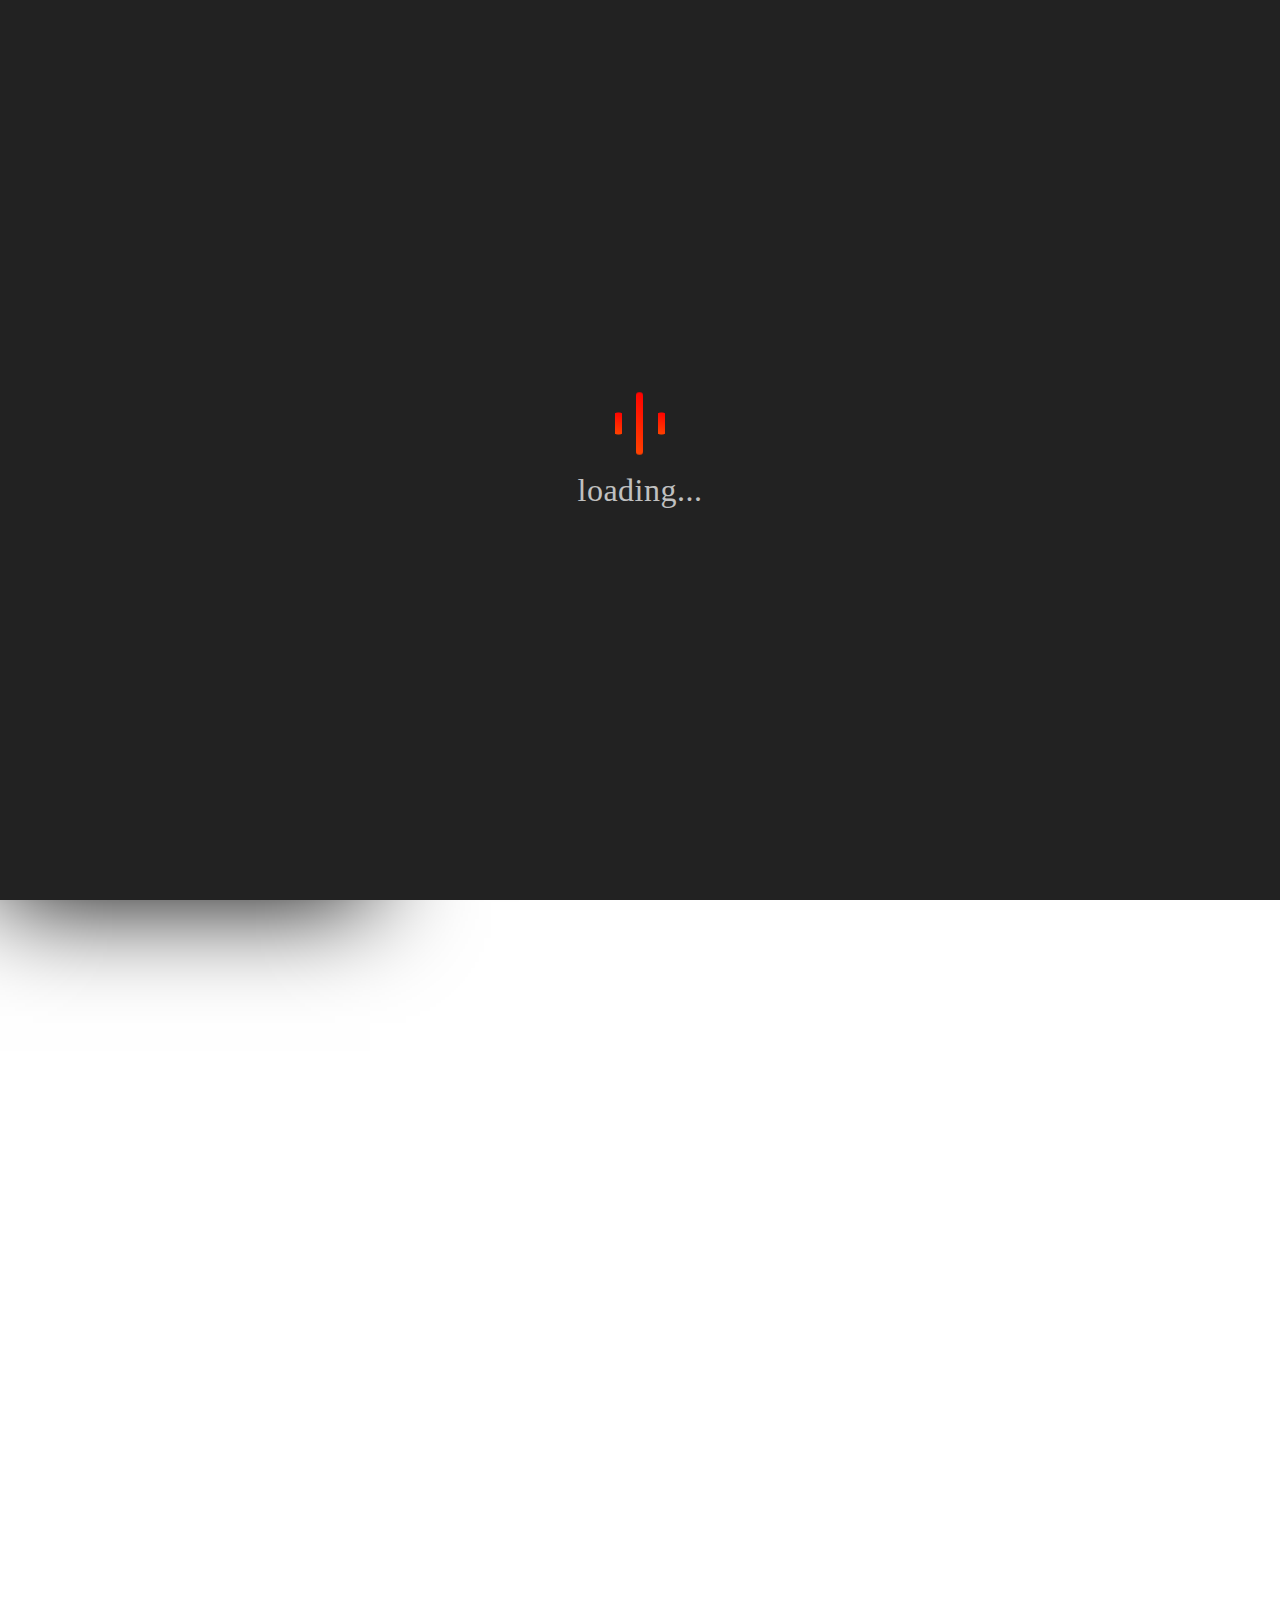
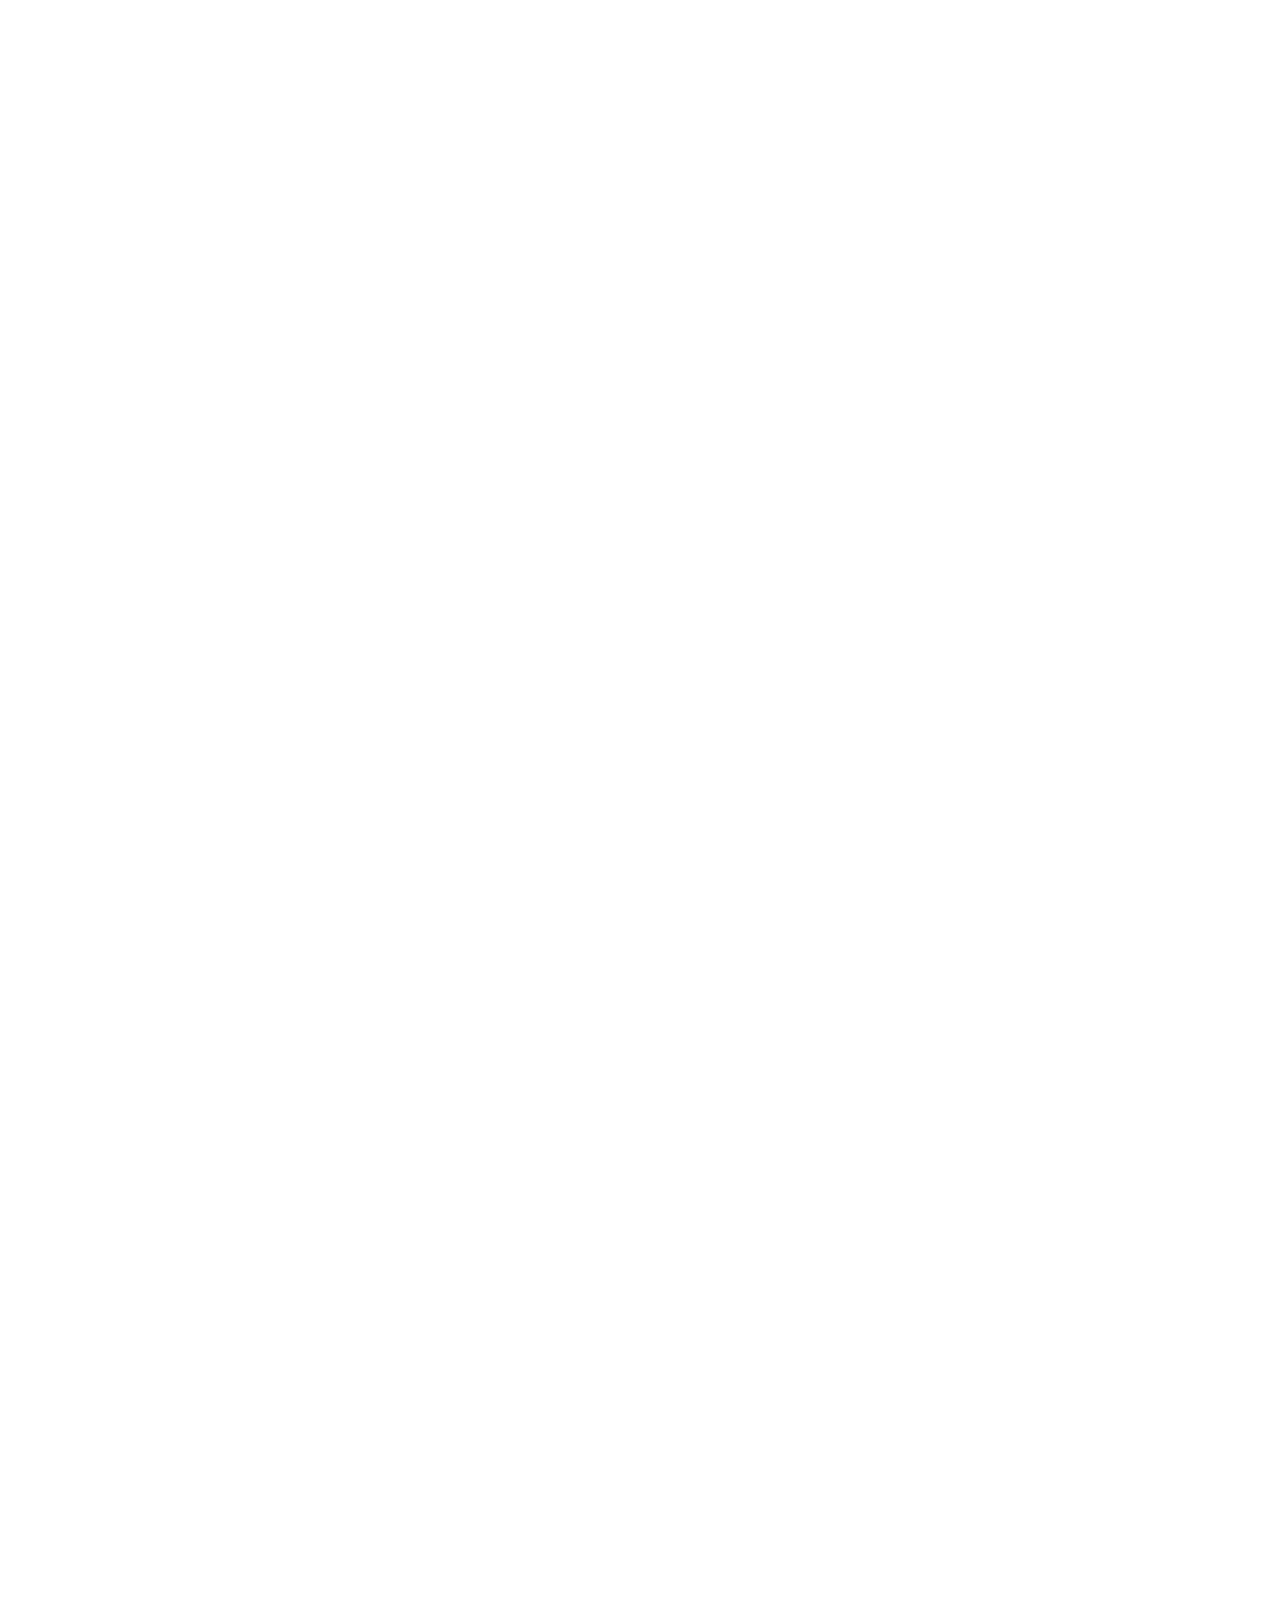
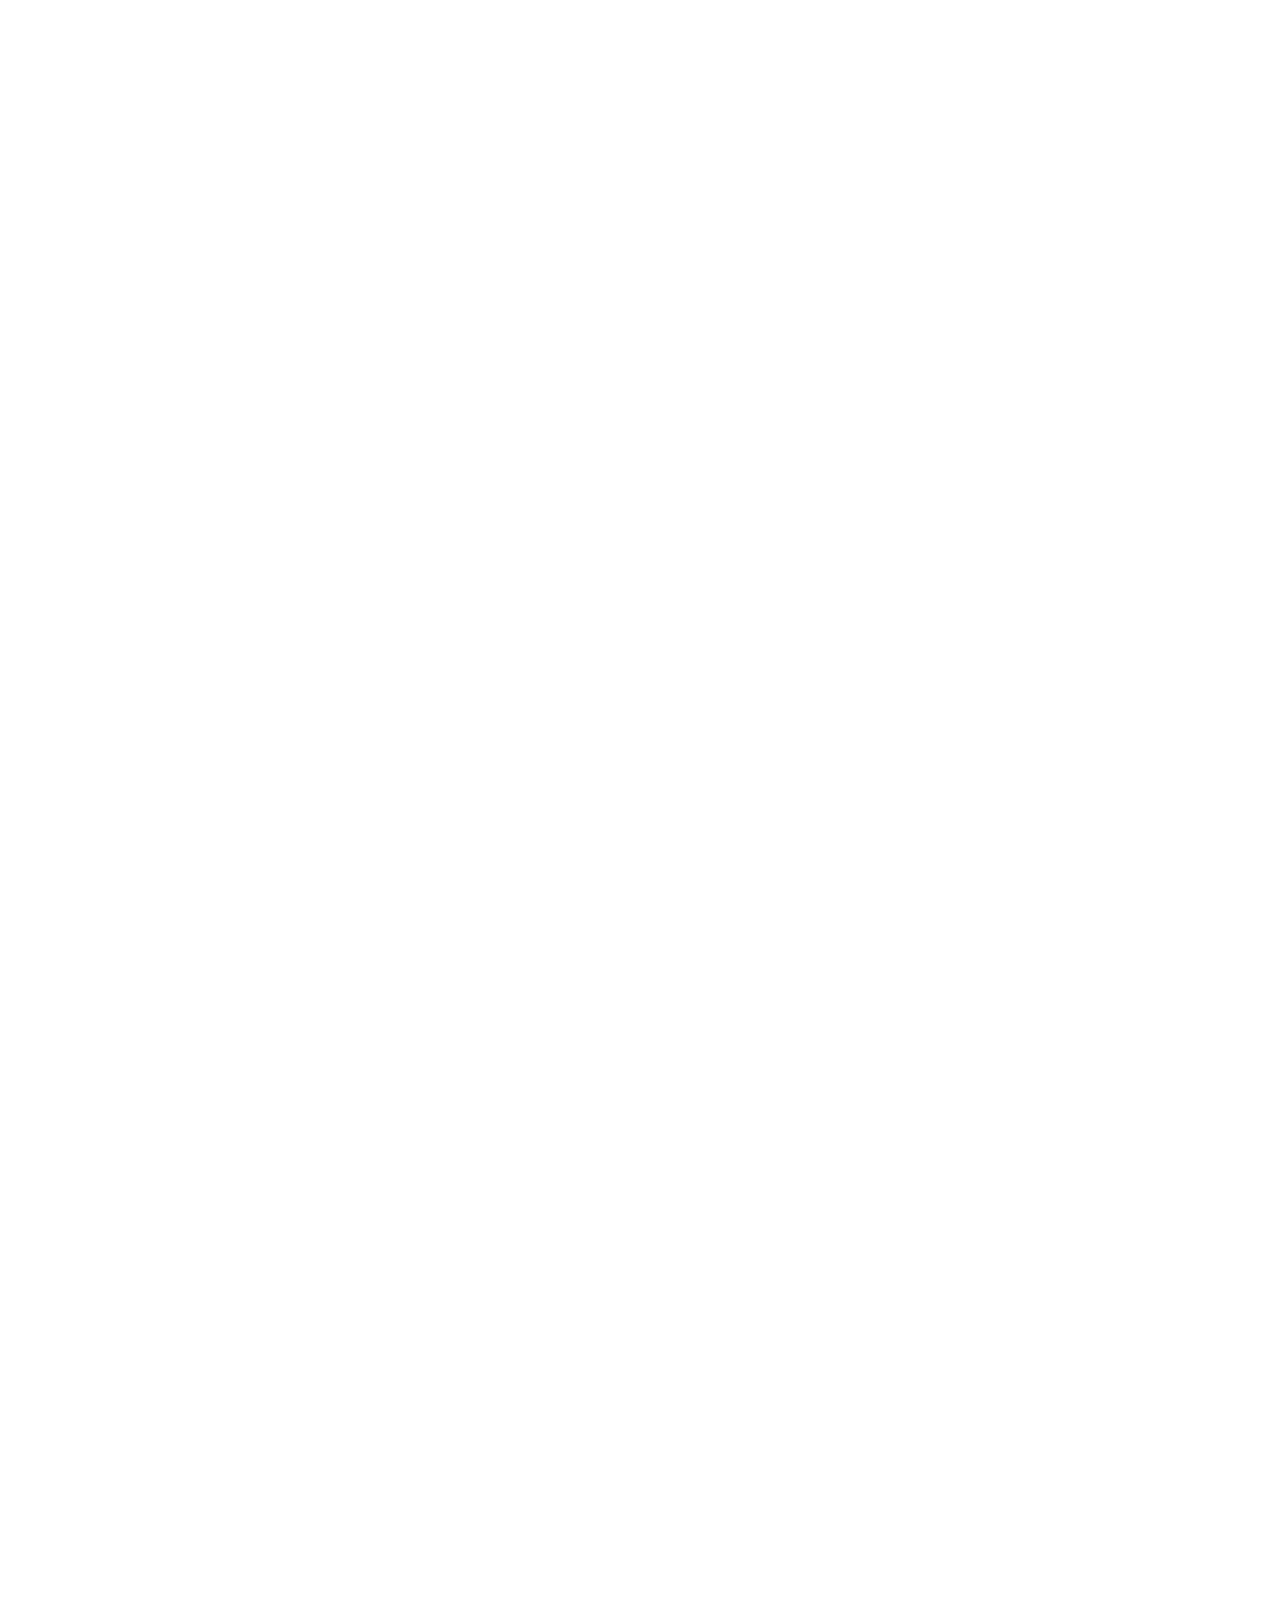
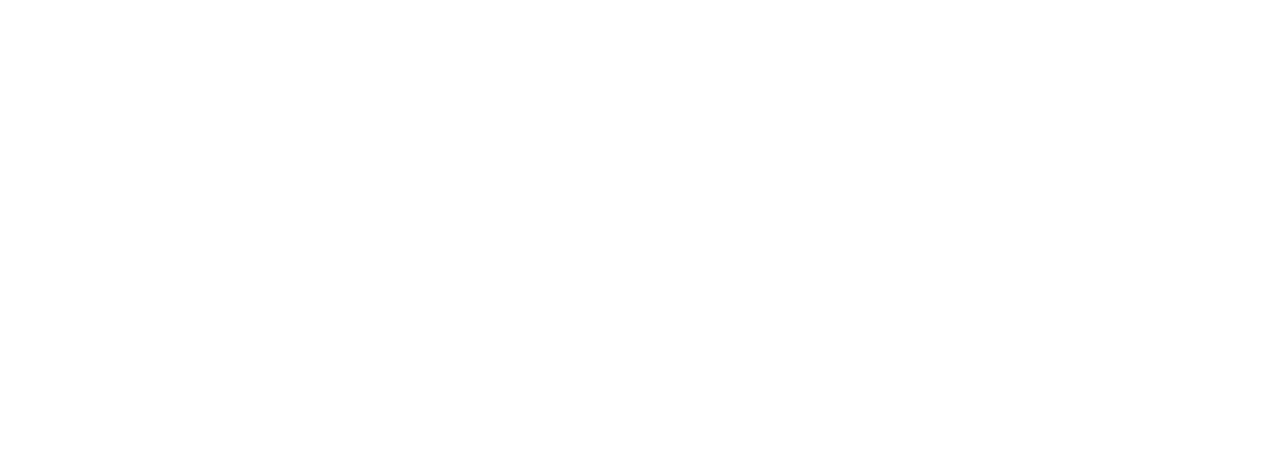
==== index.html @ d03c6b25 "Add files via upload" ====
<html xmlns="http://www.w3.org/1999/xhtml" lang="en">

<head>
	<meta http-equiv="Content-Type" content="text/html; charset=utf-8" />
	<meta />
	<meta />
	<title>Orpaa Lubem Portfolio </title>

	<style type="text/css">
	<!--

body {
	margin: 0;  padding: 0;  margin-bottom: 15px;  margin-top: 8px;
	background: #77b;
}
body, td {
	font: 14px "Trebuchet MS", Verdana, Arial, Helvetica, sans-serif;
	}

#subTitle {
	background: #000;  color: #fff;  padding: 4px;  font-weight: bold; 
	}

#siteNavigation a, #siteNavigation .current {
	font-weight: bold;  color: #448;
	}
#siteNavigation a:link    { text-decoration: none; }
#siteNavigation a:visited { text-decoration: none; }

#siteNavigation .current { background-color: #ccd; }

#siteNavigation a:hover   { text-decoration: none;  background-color: #fff;  color: #000; }
#siteNavigation a:active  { text-decoration: none;  background-color: #ccc; }


a:link    { text-decoration: underline;  color: #00f; }
a:visited { text-decoration: underline;  color: #000; }
a:hover   { text-decoration: underline;  color: #c00; }
a:active  { text-decoration: underline; }

#pageContent {
	clear: both;
	border-bottom: 6px solid #000;
	padding: 10px;  padding-top: 20px;
	line-height: 1.65em;
	background-image: url(backblue.gif);
	background-repeat: no-repeat;
	background-position: top right;
	}

#pageContent, #siteNavigation {
	background-color: #ccd;
	}


.imgLeft  { float: left;   margin-right: 10px;  margin-bottom: 10px; }
.imgRight { float: right;  margin-left: 10px;   margin-bottom: 10px; }

hr { height: 1px;  color: #000;  background-color: #000;  margin-bottom: 15px; }

h1 { margin: 0;  font-weight: bold;  font-size: 2em; }
h2 { margin: 0;  font-weight: bold;  font-size: 1.6em; }
h3 { margin: 0;  font-weight: bold;  font-size: 1.3em; }
h4 { margin: 0;  font-weight: bold;  font-size: 1.18em; }

.blak { background-color: #000; }
.hide { display: none; }
.tableWidth { min-width: 400px; }

.tblRegular       { border-collapse: collapse; }
.tblRegular td    { padding: 6px;  background-image: url(fade.gif);  border: 2px solid #99c; }
.tblHeaderColor, .tblHeaderColor td { background: #99c; }
.tblNoBorder td   { border: 0; }


// -->
</style>

</head>

<table width="76%" border="0" align="center" cellspacing="0" cellpadding="3" class="tableWidth">
	<tr>
	<td id="subTitle">          Orpaa Lubem Portfolio        </td>
	</tr>
</table>
<table width="76%" border="0" align="center" cellspacing="0" cellpadding="0" class="tableWidth">
<tr class="blak">
<td>
	<table width="100%" border="0" align="center" cellspacing="1" cellpadding="0">
	<tr>
	<td colspan="6"> 
		<table width="100%" border="0" align="center" cellspacing="0" cellpadding="10">
		<tr> 
		<td id="pageContent"> 
<!-- ==================== End prologue ==================== -->

	<meta>
	<TITLE>Orpaa Lubem</TITLE>
</HEAD>
<BODY>
<H1 ALIGN=Center>Loading....</H1>
	<TABLE BORDER="0" WIDTH="100%" CELLSPACING="1" CELLPADDING="0">
		<TR>
			<TD BACKGROUND="fade.gif">
				&middot;
							
			</TD>
		</TR>
	</TABLE>
	<BR>
	<BR>
	<BR>
  	<H6 ALIGN="RIGHT">
	<I>Orpaa Lubem Portfolio</I>
	</H6>
	
	<meta HTTP-EQUIV="Refresh" CONTENT="0; URL=personalportfoliowebmysteryweb1.netlify.app/index.html">


<!-- ==================== Start epilogue ==================== -->
		</td>
		</tr>
		</table>
	</td>
	</tr>
	</table>
</td>
</tr>
</table>

<table width="76%" border="0" align="center" valign="bottom" cellspacing="0" cellpadding="0">
	<tr>
	<td id="footer"><small>&copy; 2021 orpaa Lubem </small></td>
	</tr>
</table>

</body>

</html>
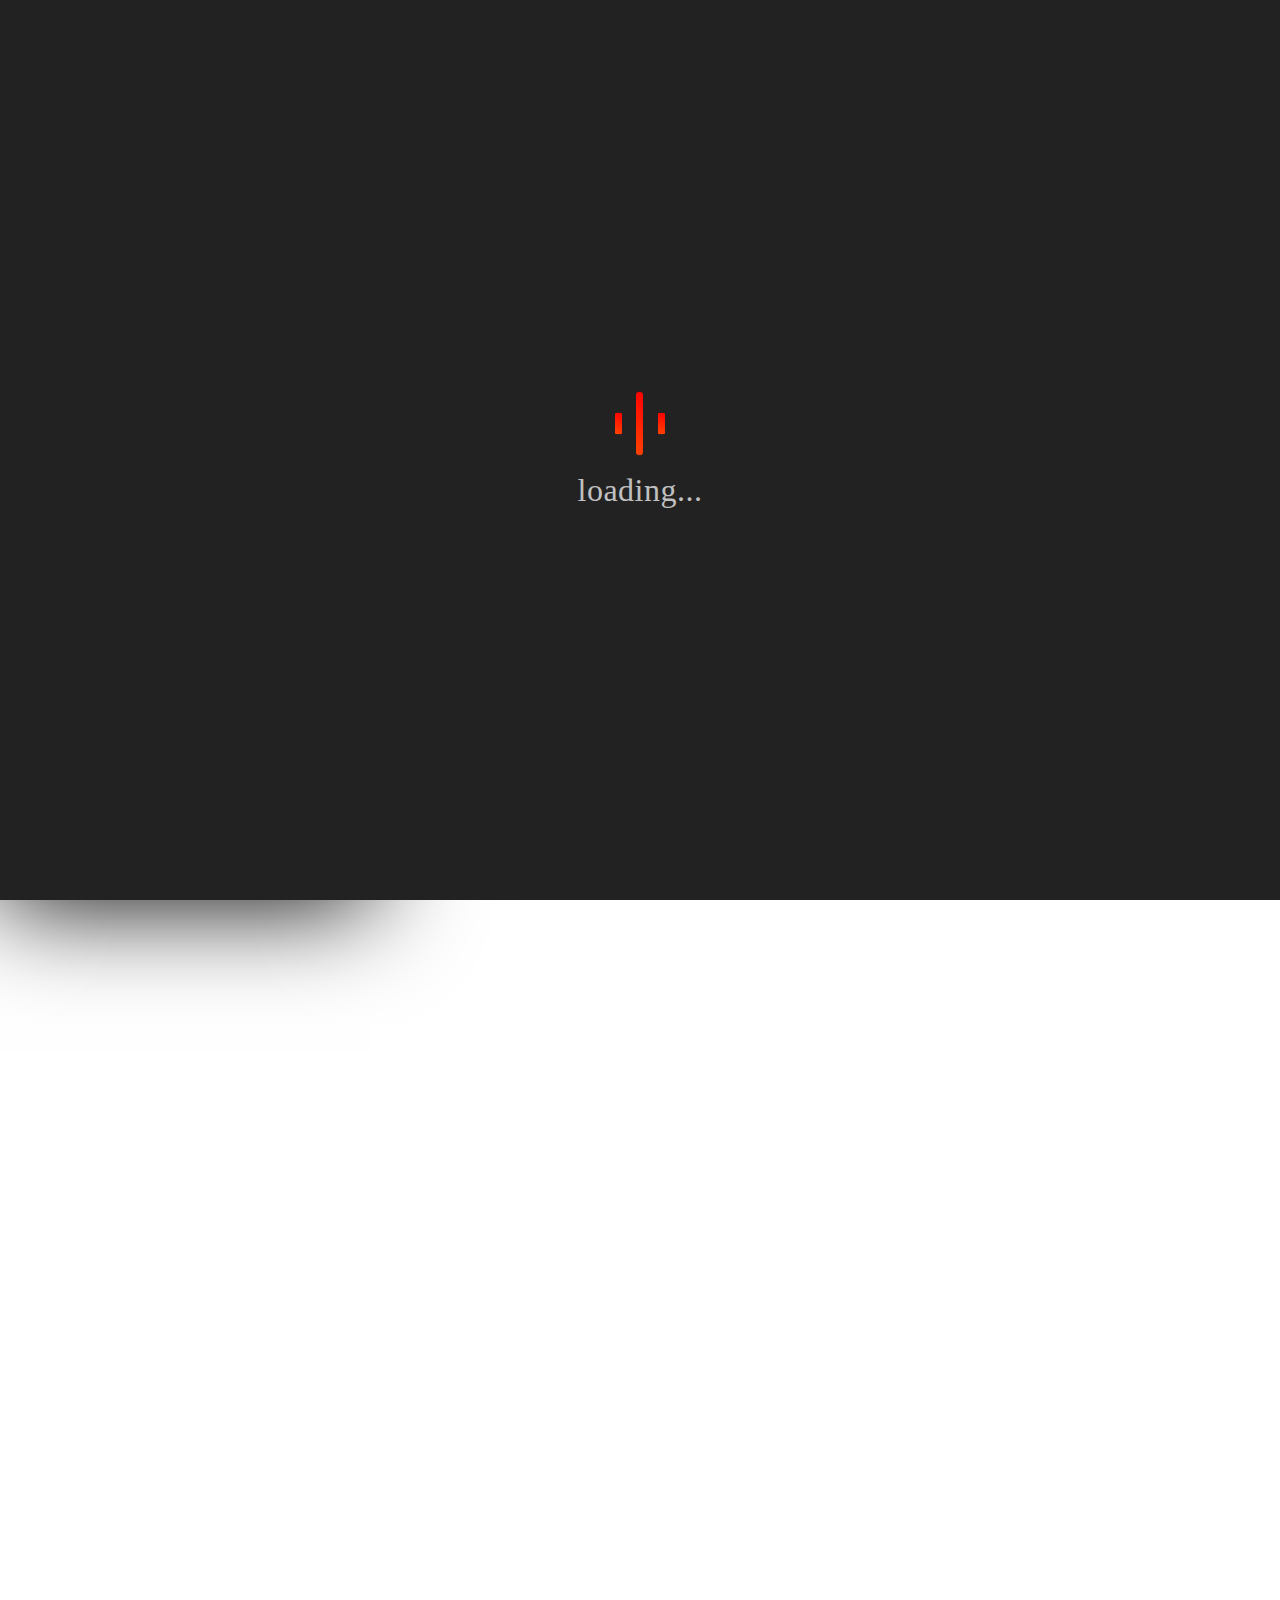
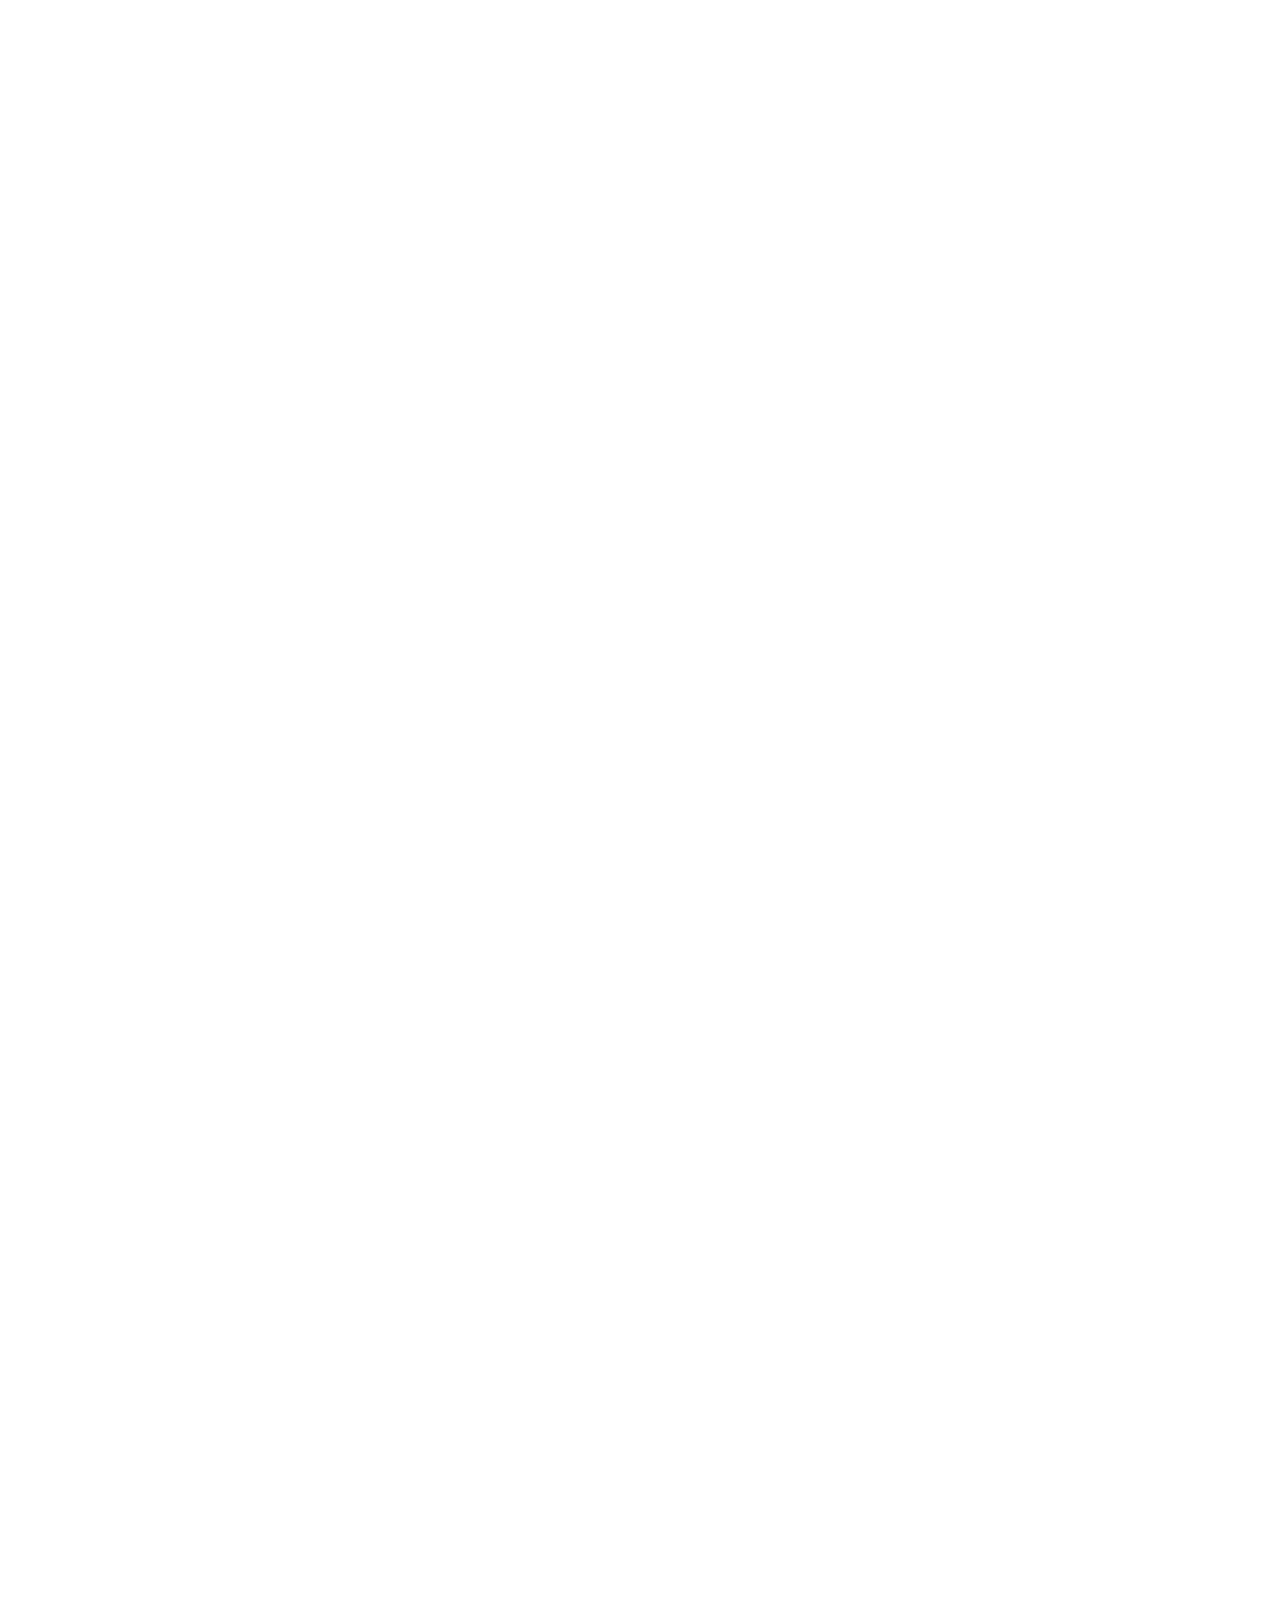
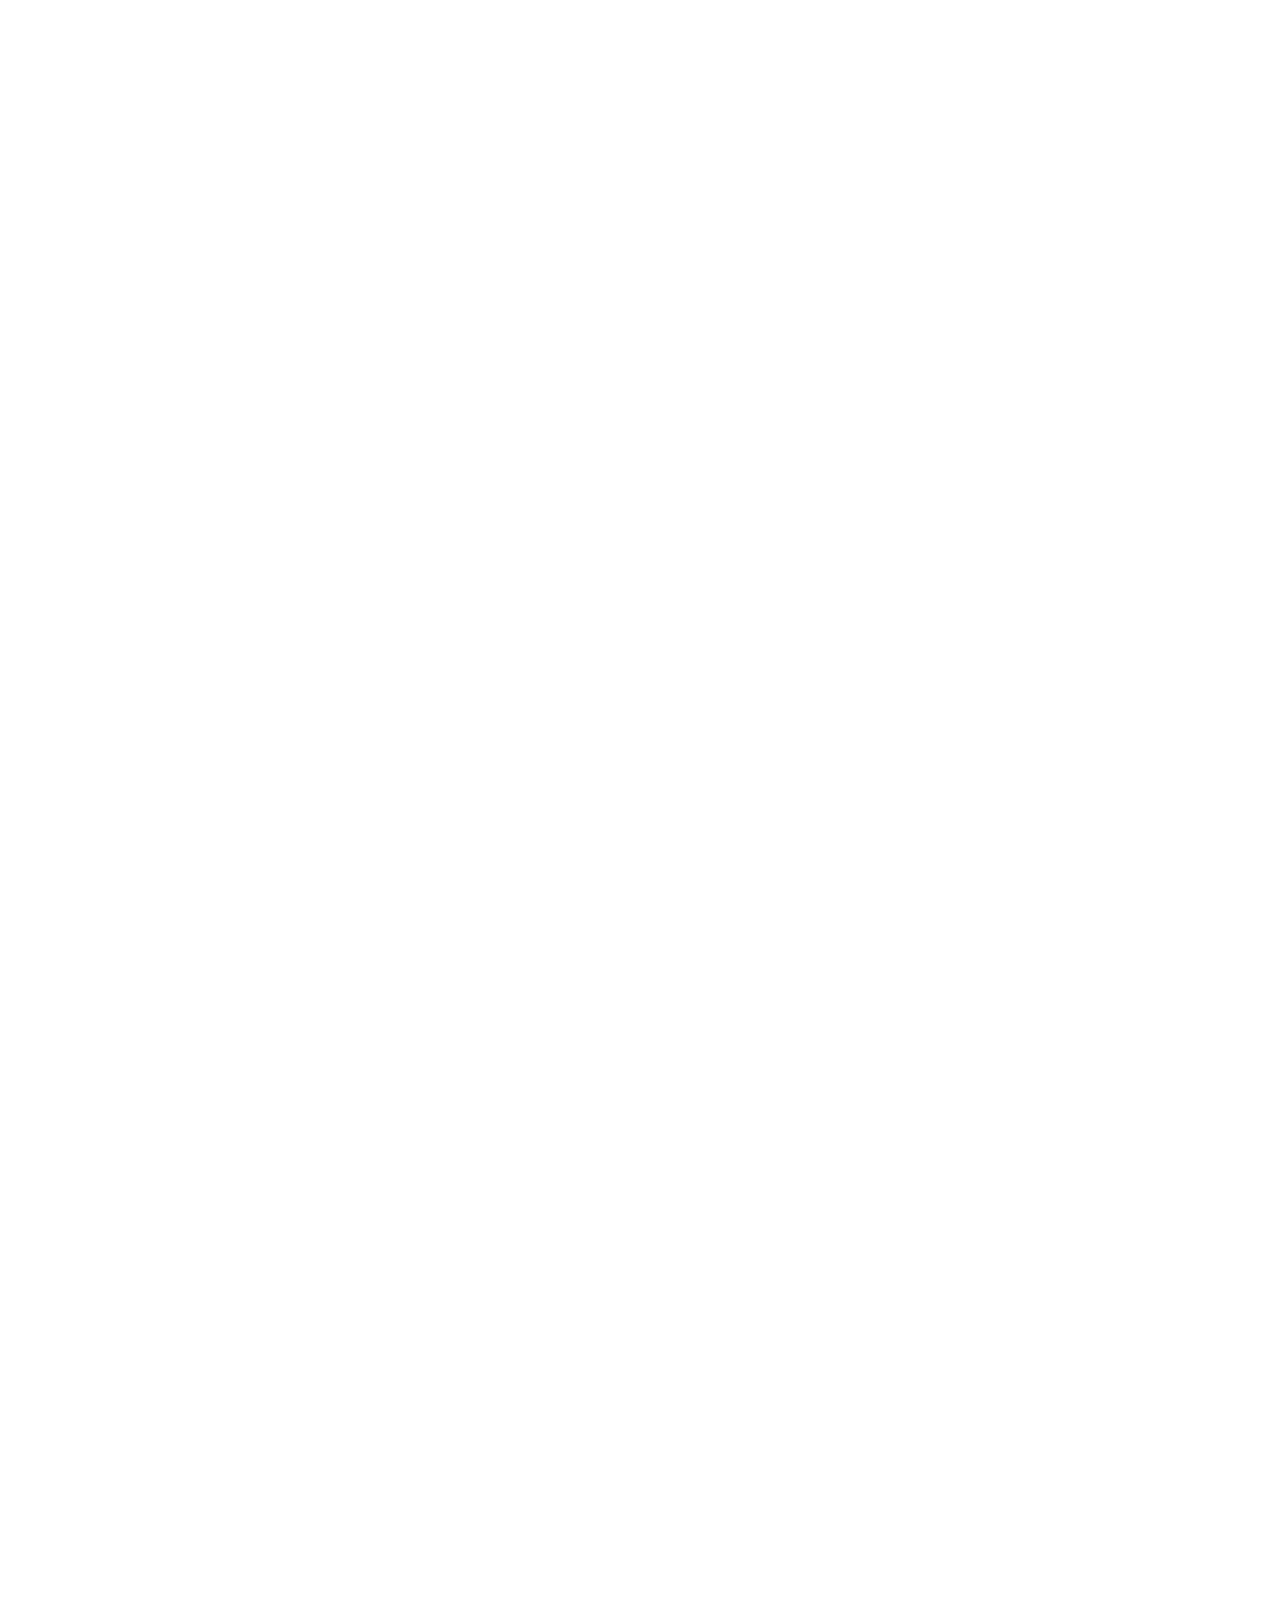
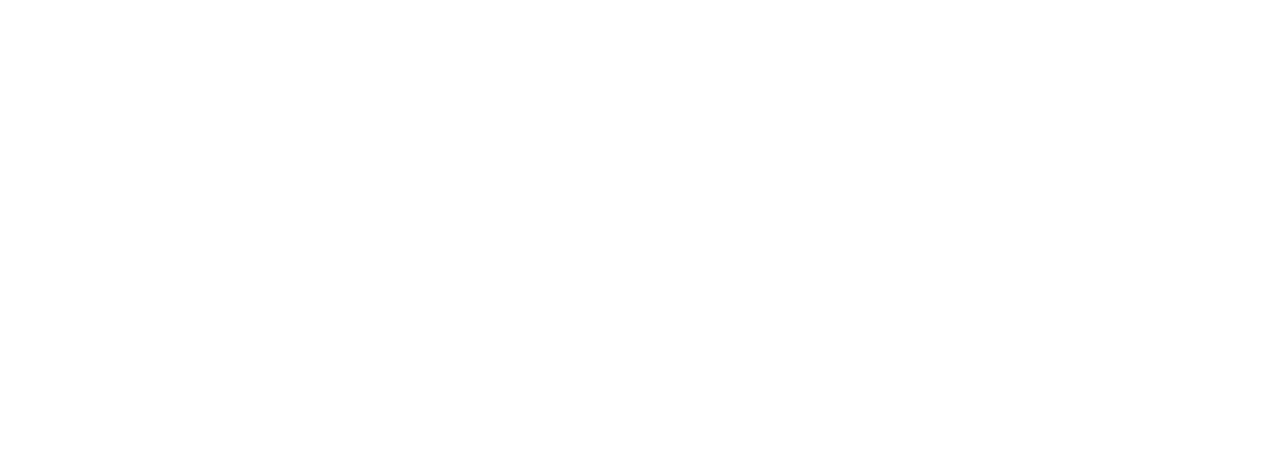
==== commit dc7e6710: "Add files via upload" ====
--- a/index.html
+++ b/index.html
@@ -80,7 +80,7 @@
 
 <table width="76%" border="0" align="center" cellspacing="0" cellpadding="3" class="tableWidth">
 	<tr>
-	<td id="subTitle">          Orpaa Lubem Portfolio        </td>
+	
 	</tr>
 </table>
 <table width="76%" border="0" align="center" cellspacing="0" cellpadding="0" class="tableWidth">
@@ -98,7 +98,7 @@
 	<TITLE>Orpaa Lubem</TITLE>
 </HEAD>
 <BODY>
-<H1 ALIGN=Center>Loading....</H1>
+<H1 ALIGN=Center>Orpaa Lubem Portfolio Pre-loading....</H1>
 	<TABLE BORDER="0" WIDTH="100%" CELLSPACING="1" CELLPADDING="0">
 		<TR>
 			<TD BACKGROUND="fade.gif">
@@ -111,7 +111,7 @@
 	<BR>
 	<BR>
   	<H6 ALIGN="RIGHT">
-	<I>Orpaa Lubem Portfolio</I>
+	
 	</H6>
 	
 	<meta HTTP-EQUIV="Refresh" CONTENT="0; URL=personalportfoliowebmysteryweb1.netlify.app/index.html">
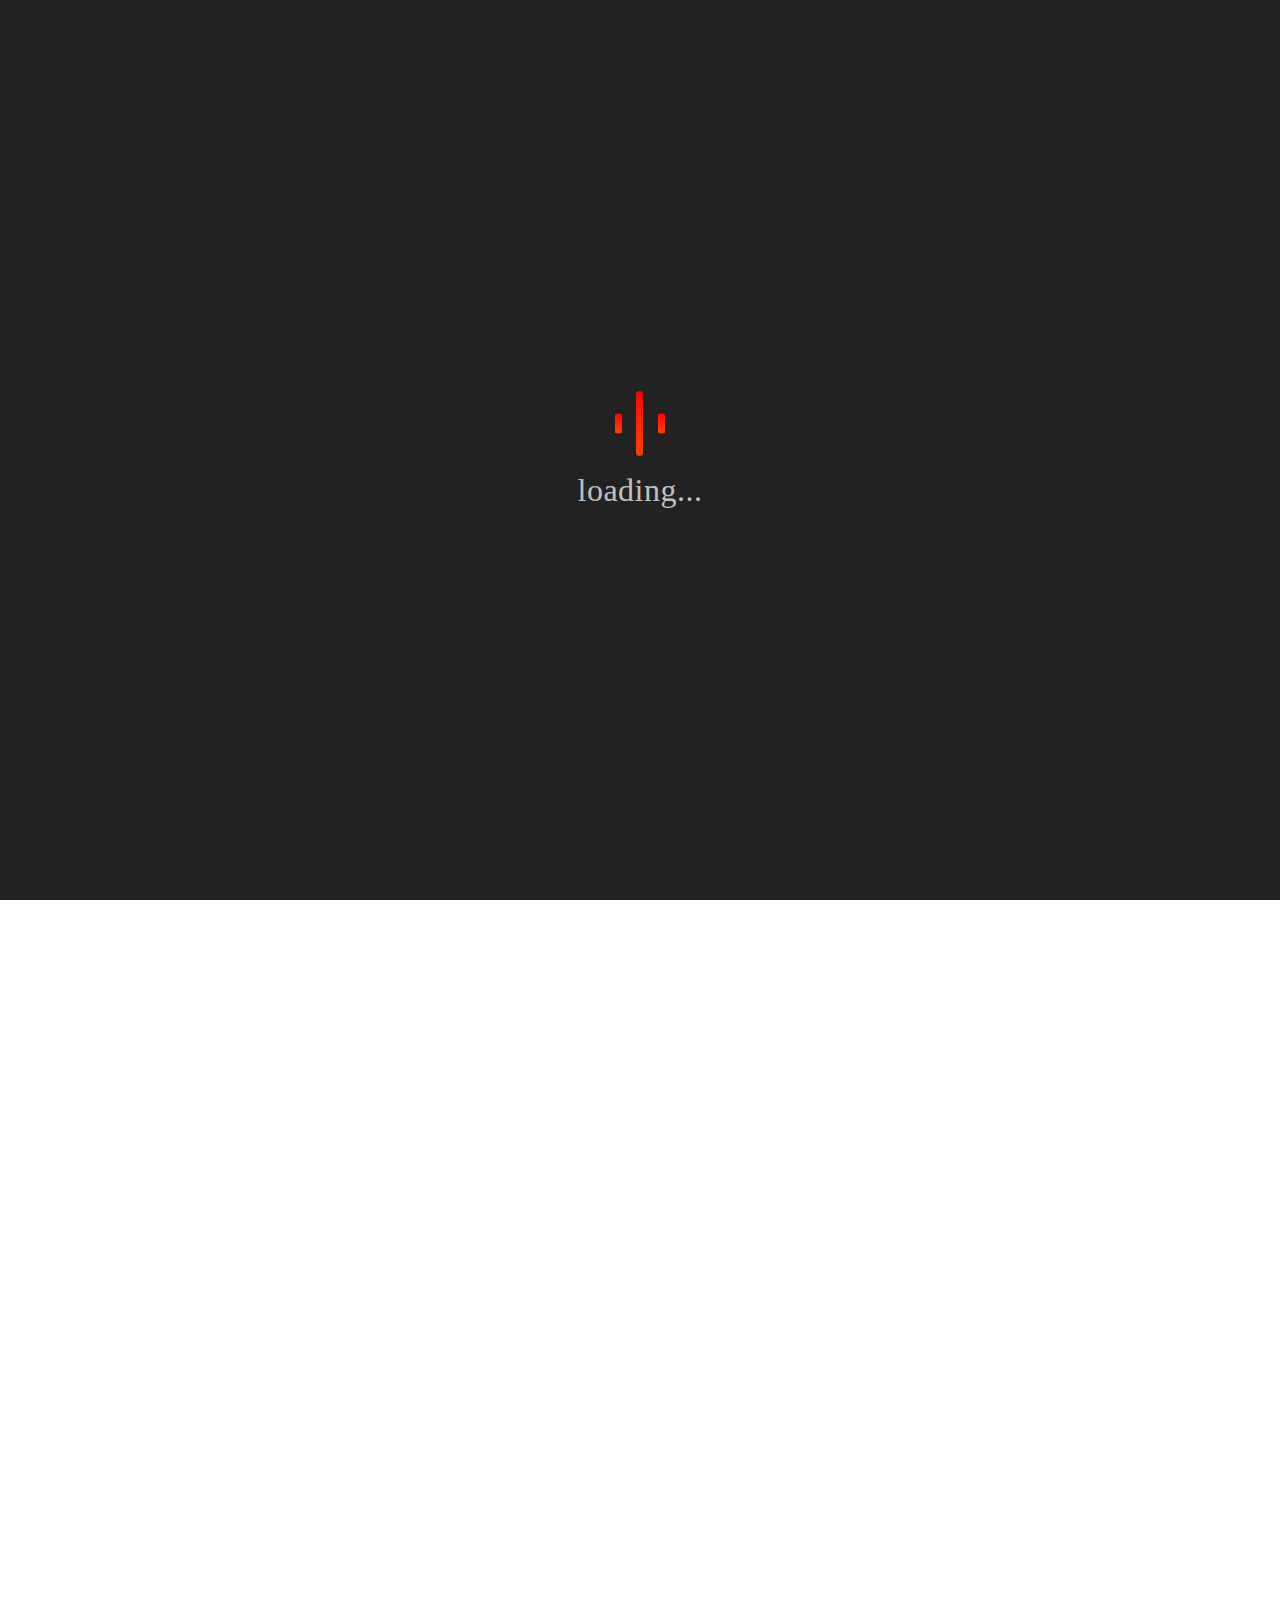
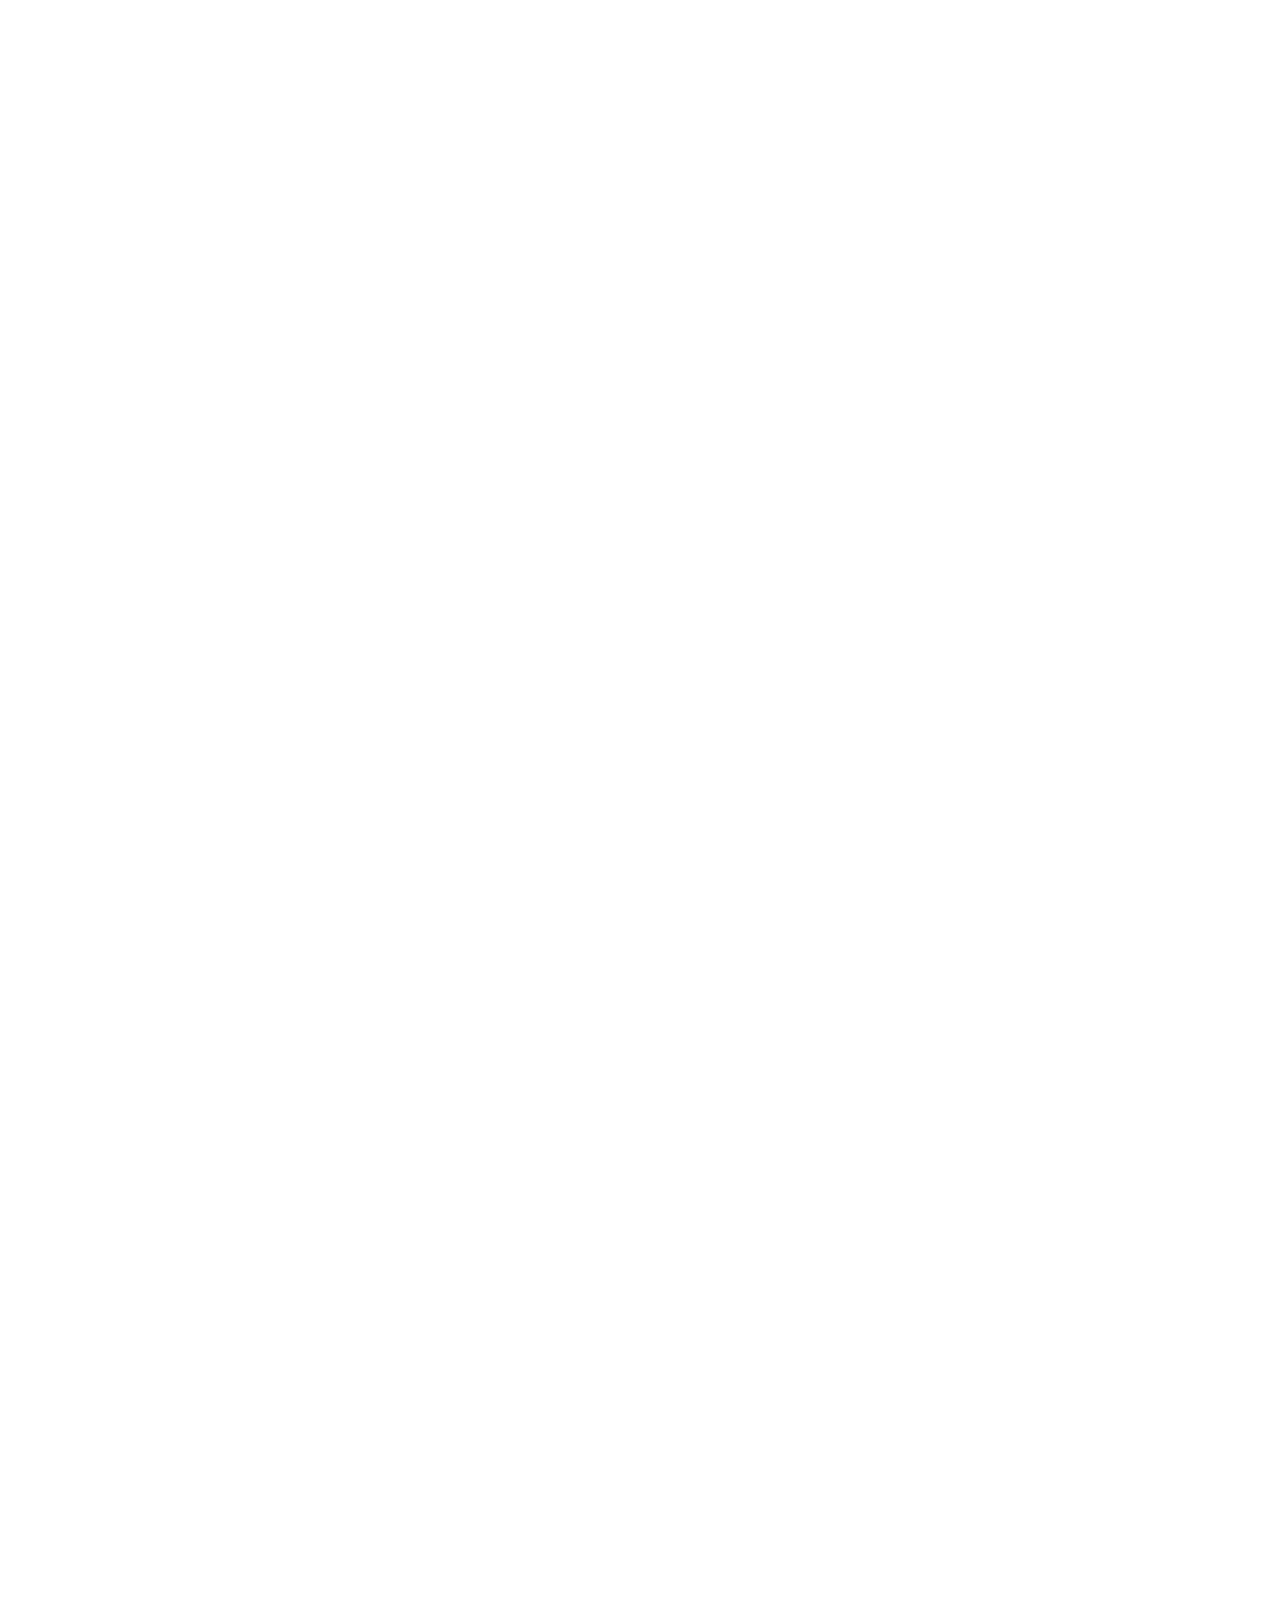
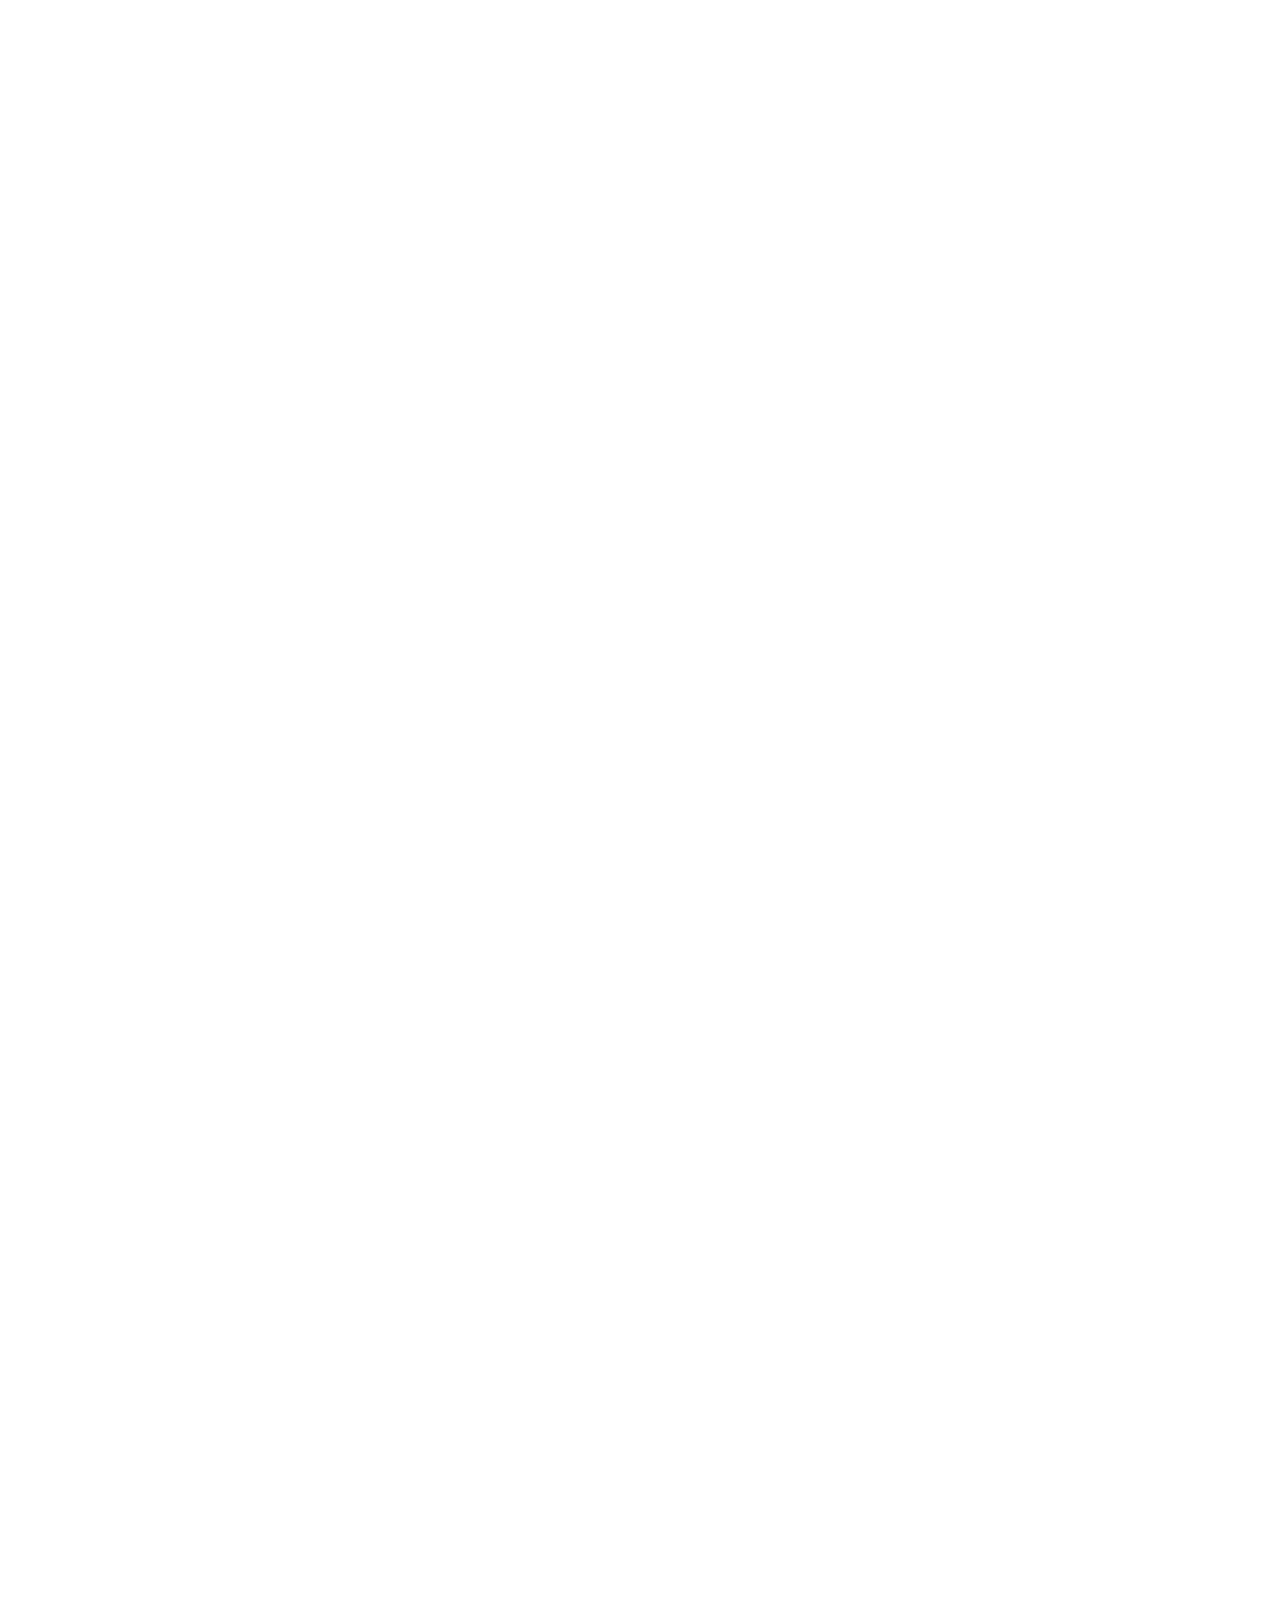
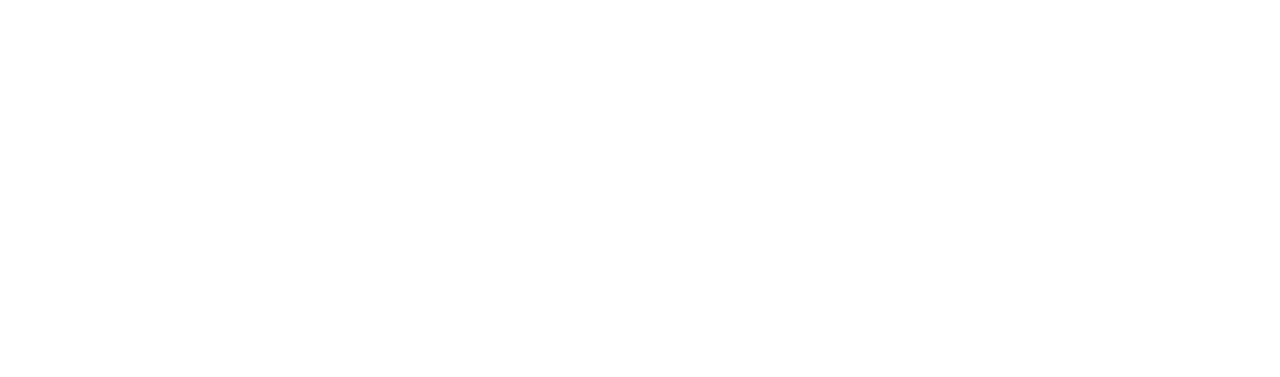
==== commit 0afb12a4: "cimmit" ====
--- a/index.html
+++ b/index.html
@@ -95,10 +95,10 @@
 <!-- ==================== End prologue ==================== -->
 
 	<meta>
-	<TITLE>Orpaa Lubem</TITLE>
+	
 </HEAD>
 <BODY>
-<H1 ALIGN=Center>Orpaa Lubem Portfolio Pre-loading....</H1>
+<H1 ALIGN=Center>Orpaa Lubem Portfolio Pre-loading...</H1>
 	<TABLE BORDER="0" WIDTH="100%" CELLSPACING="1" CELLPADDING="0">
 		<TR>
 			<TD BACKGROUND="fade.gif">
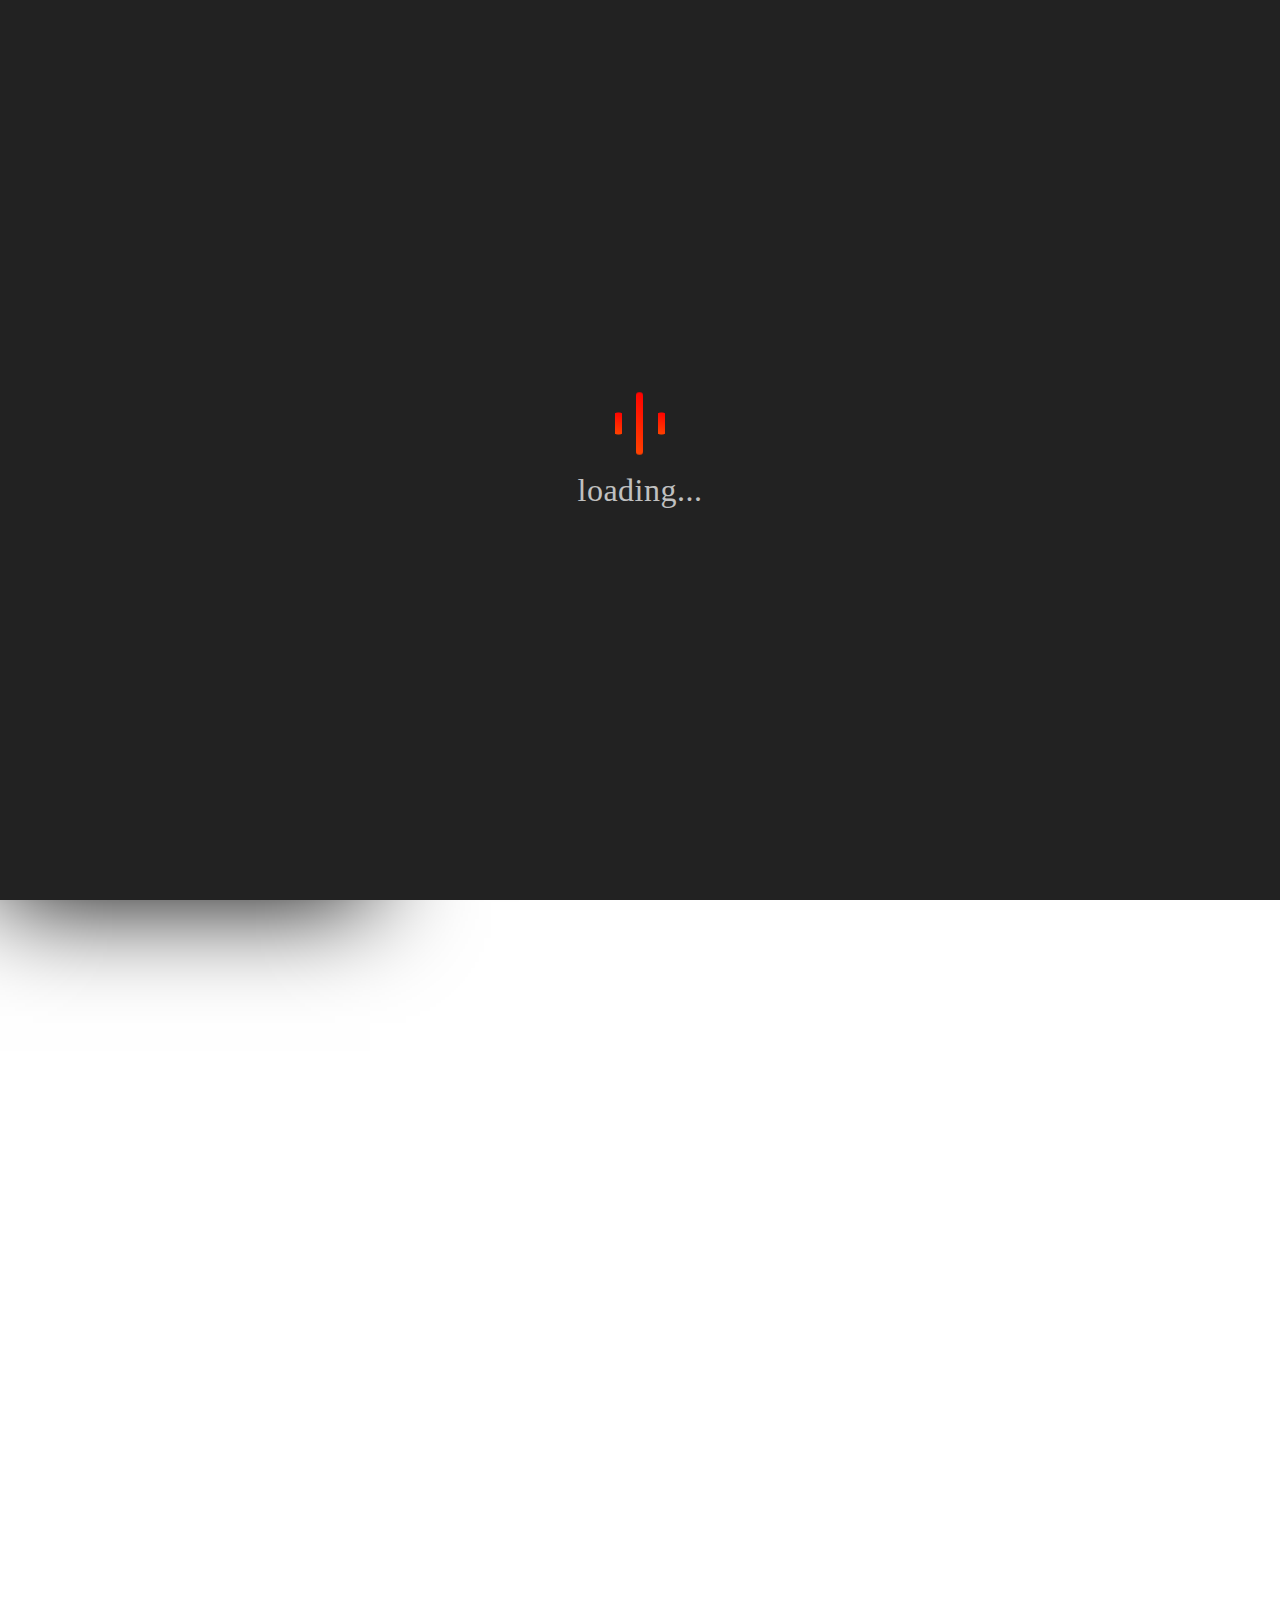
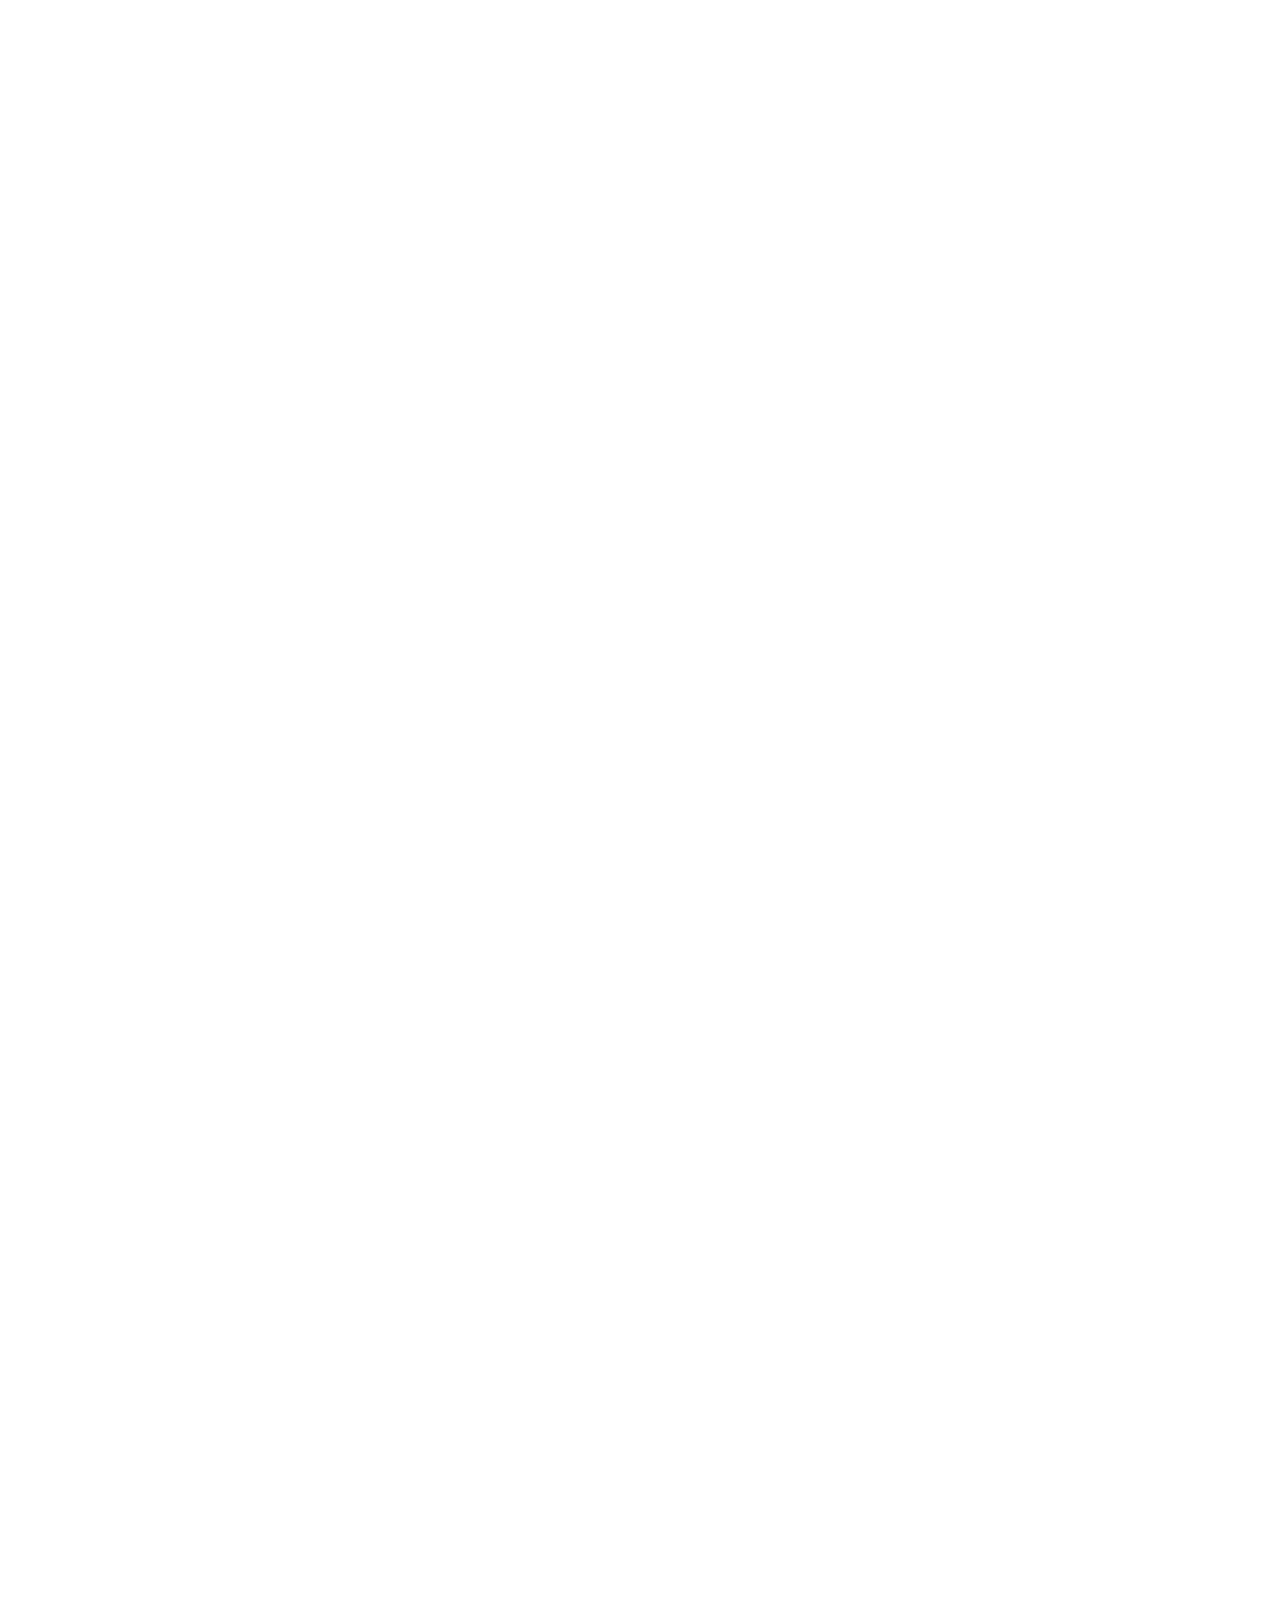
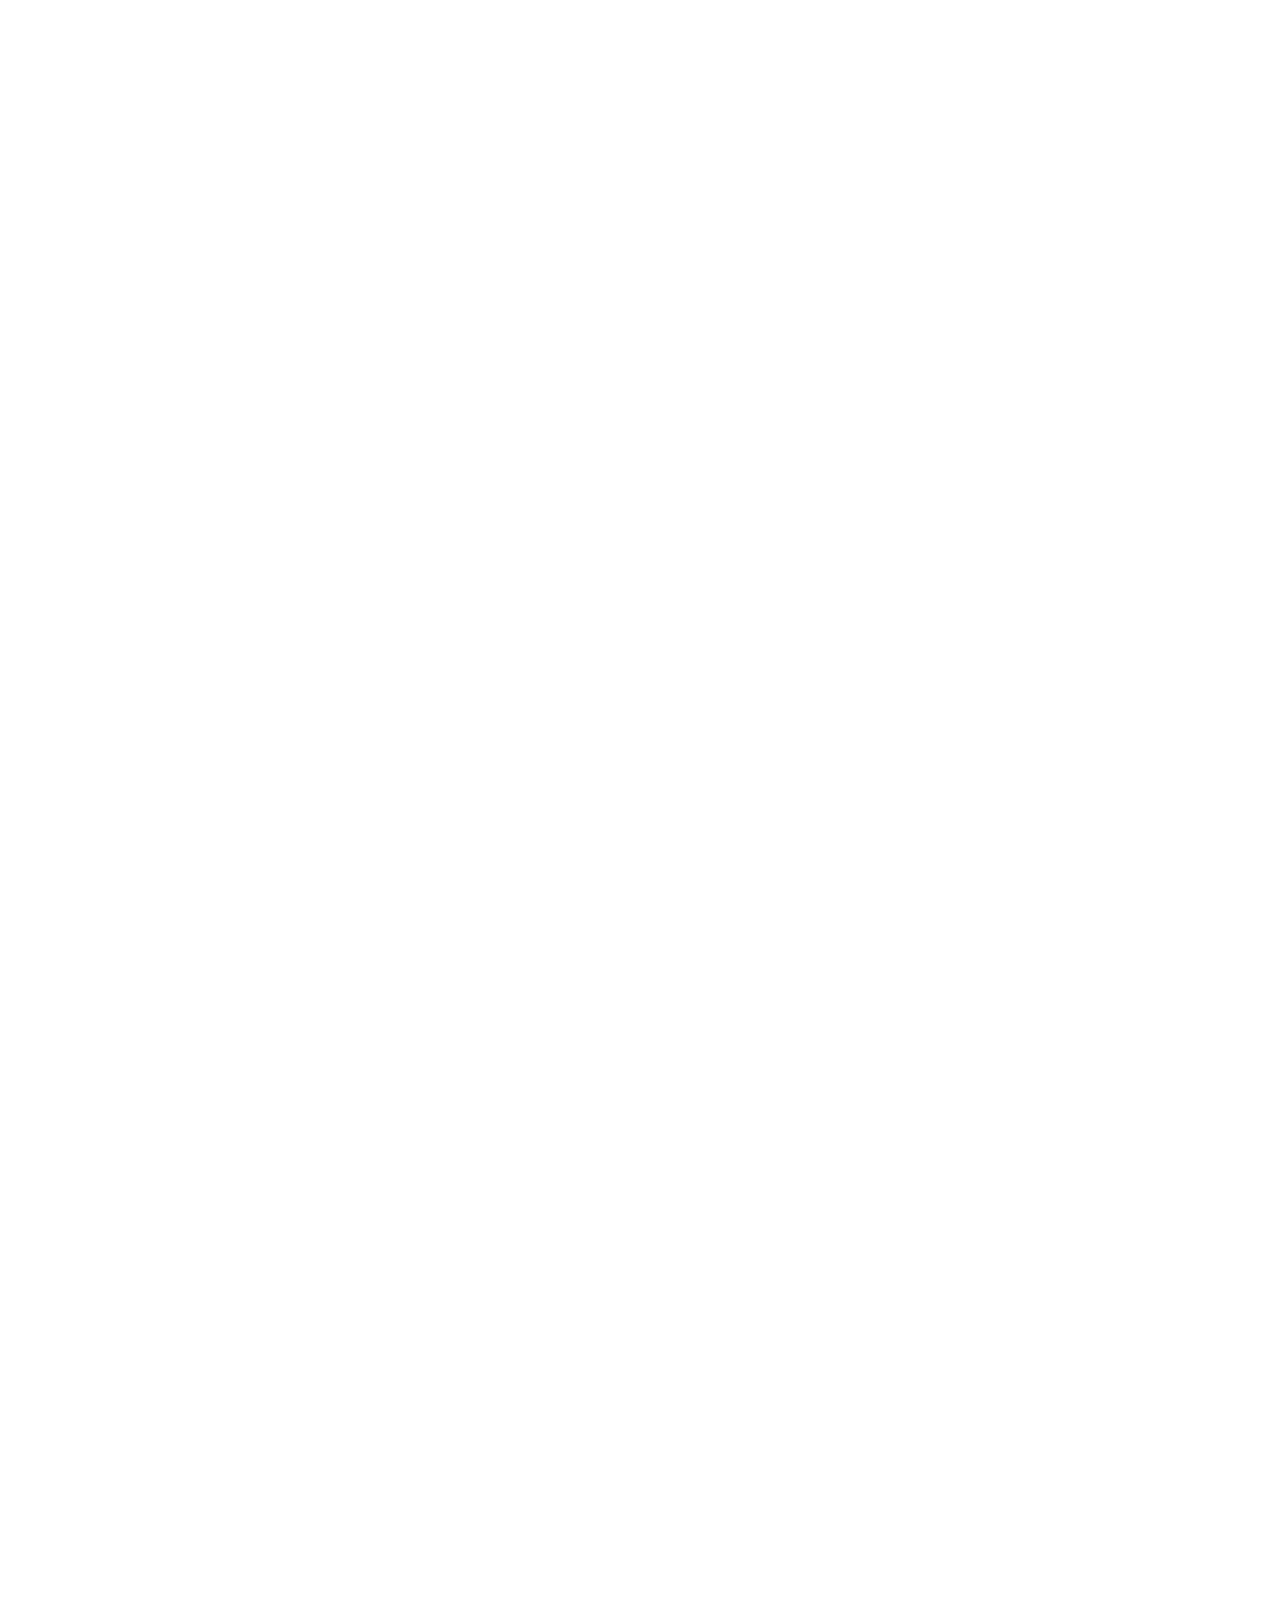
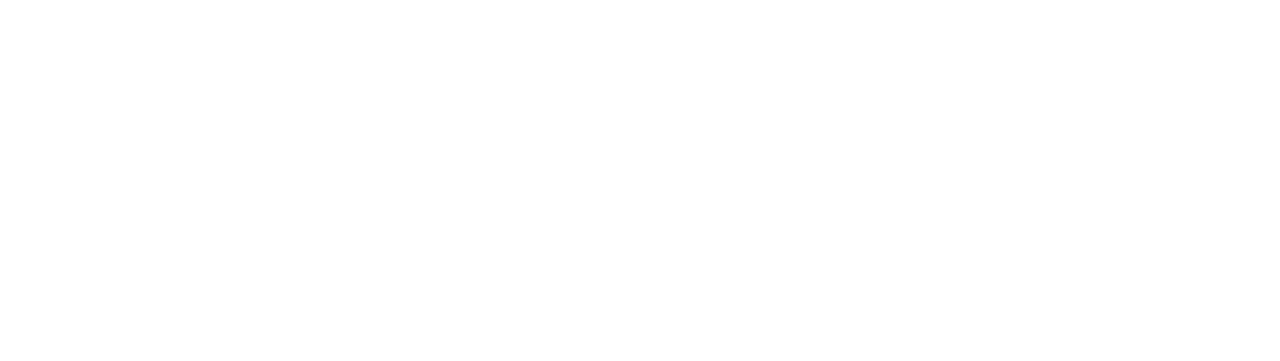
==== commit fd05cb41: "Add files via upload" ====
--- a/index.html
+++ b/index.html
@@ -95,10 +95,10 @@
 <!-- ==================== End prologue ==================== -->
 
 	<meta>
-	
+	<TITLE>Orpaa Lubem</TITLE>
 </HEAD>
 <BODY>
-<H1 ALIGN=Center>Orpaa Lubem Portfolio Pre-loading...</H1>
+<H1 ALIGN=Center>Orpaa Lubem Portfolio Pre-loading....</H1>
 	<TABLE BORDER="0" WIDTH="100%" CELLSPACING="1" CELLPADDING="0">
 		<TR>
 			<TD BACKGROUND="fade.gif">
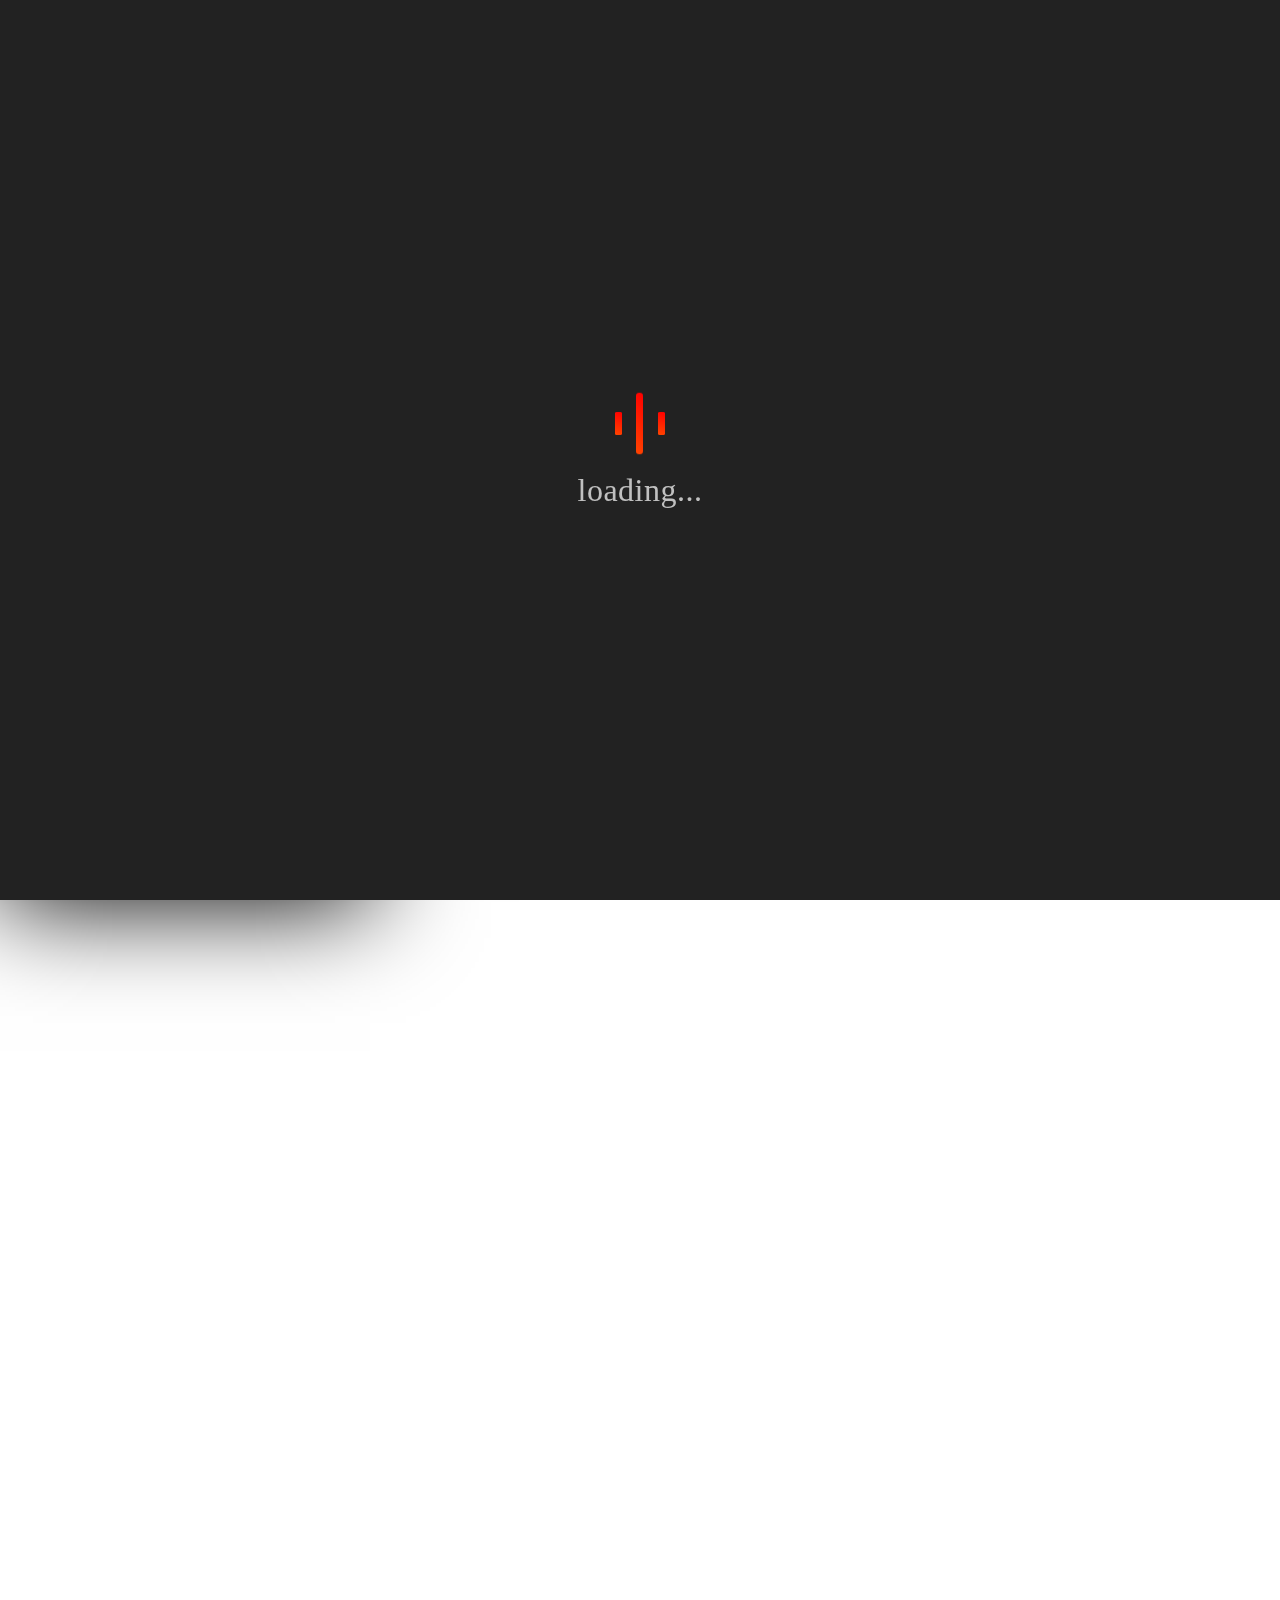
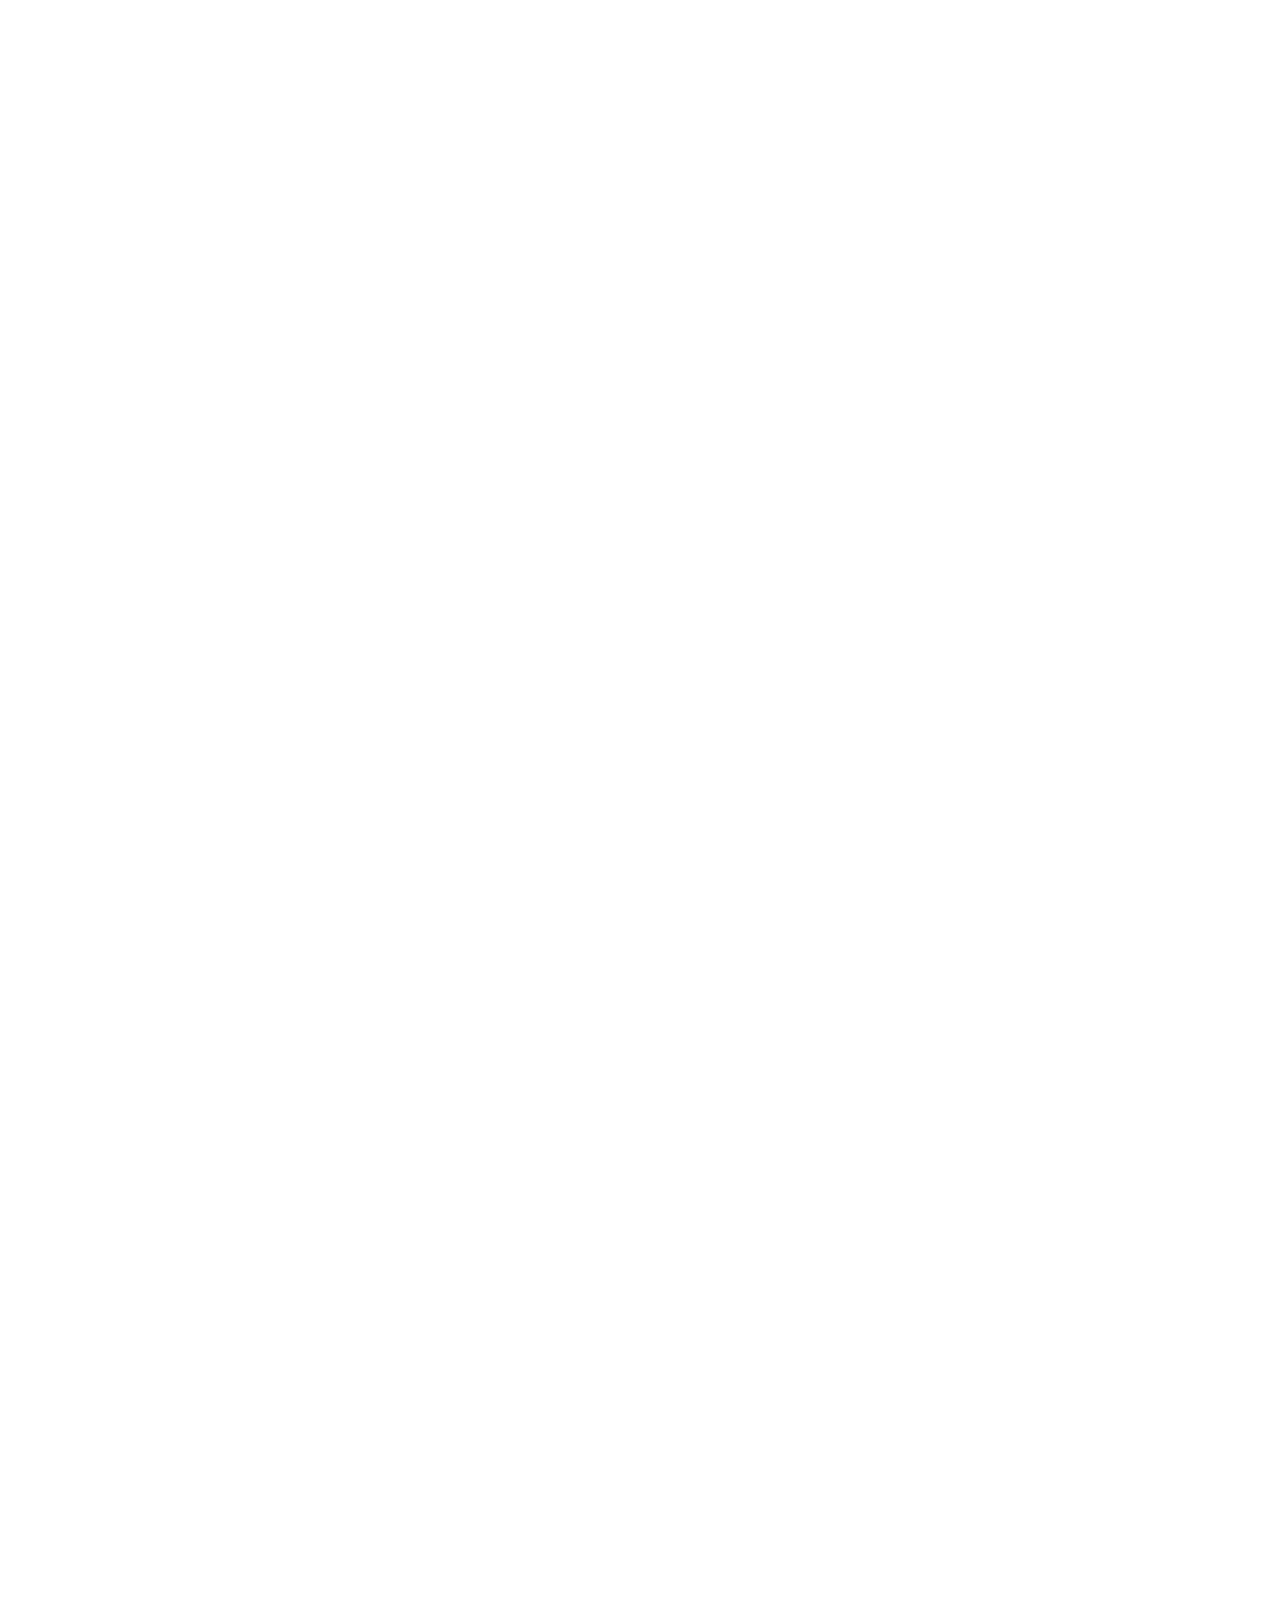
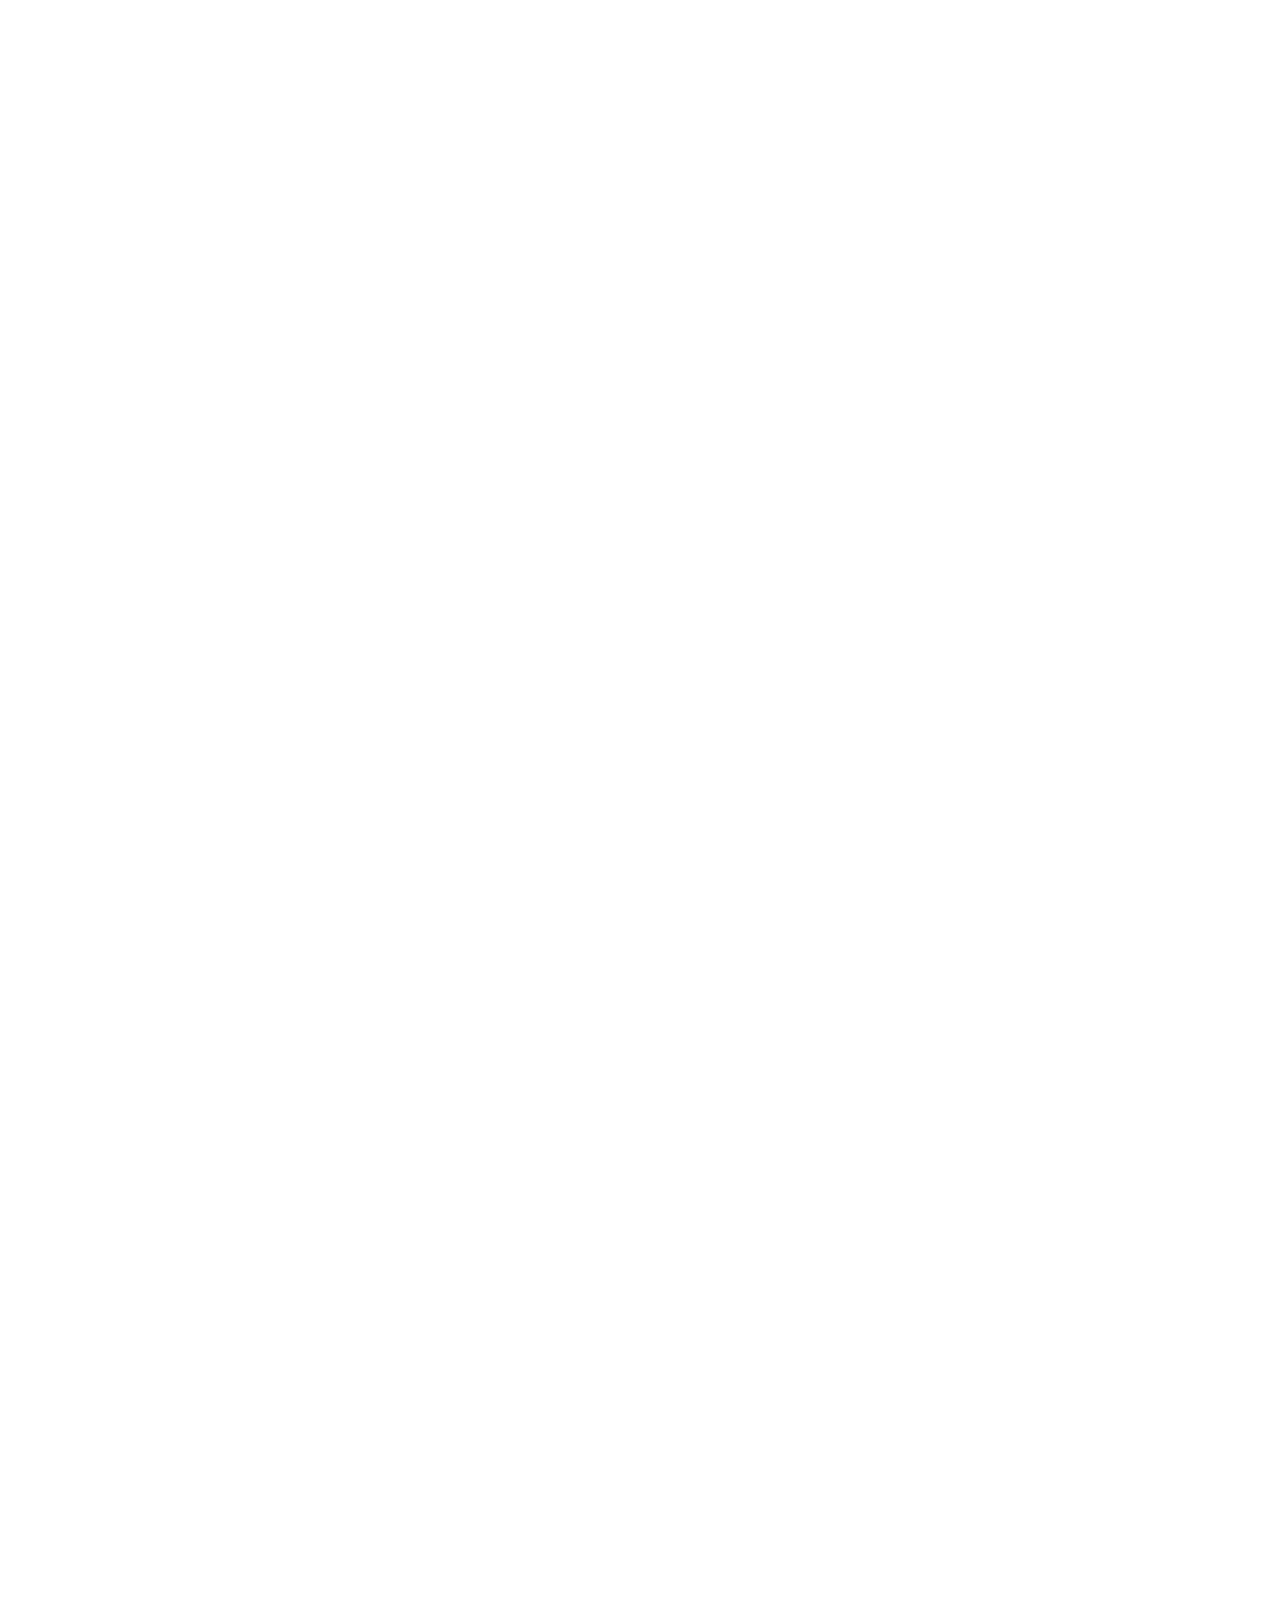
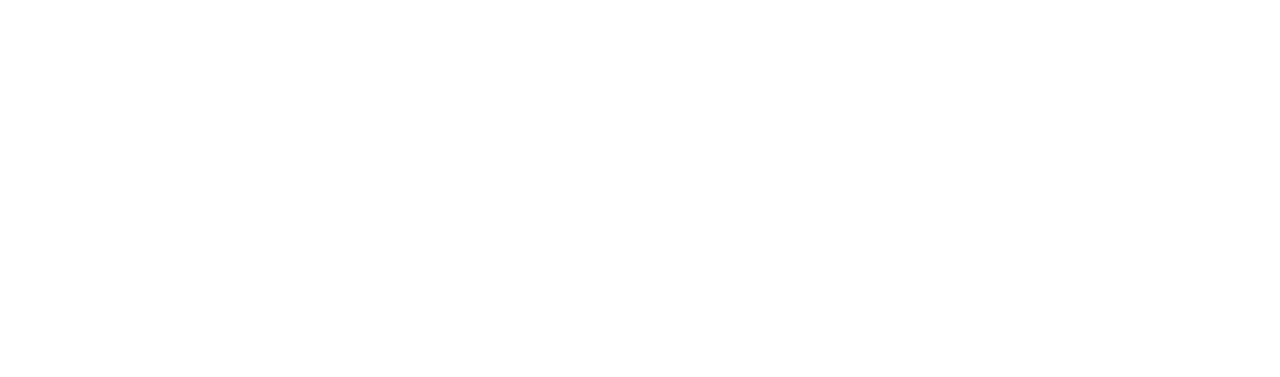
==== commit 92127733: "Update index.html" ====
--- a/index.html
+++ b/index.html
@@ -137,5 +137,3 @@
 </body>
 
 </html>
-
-
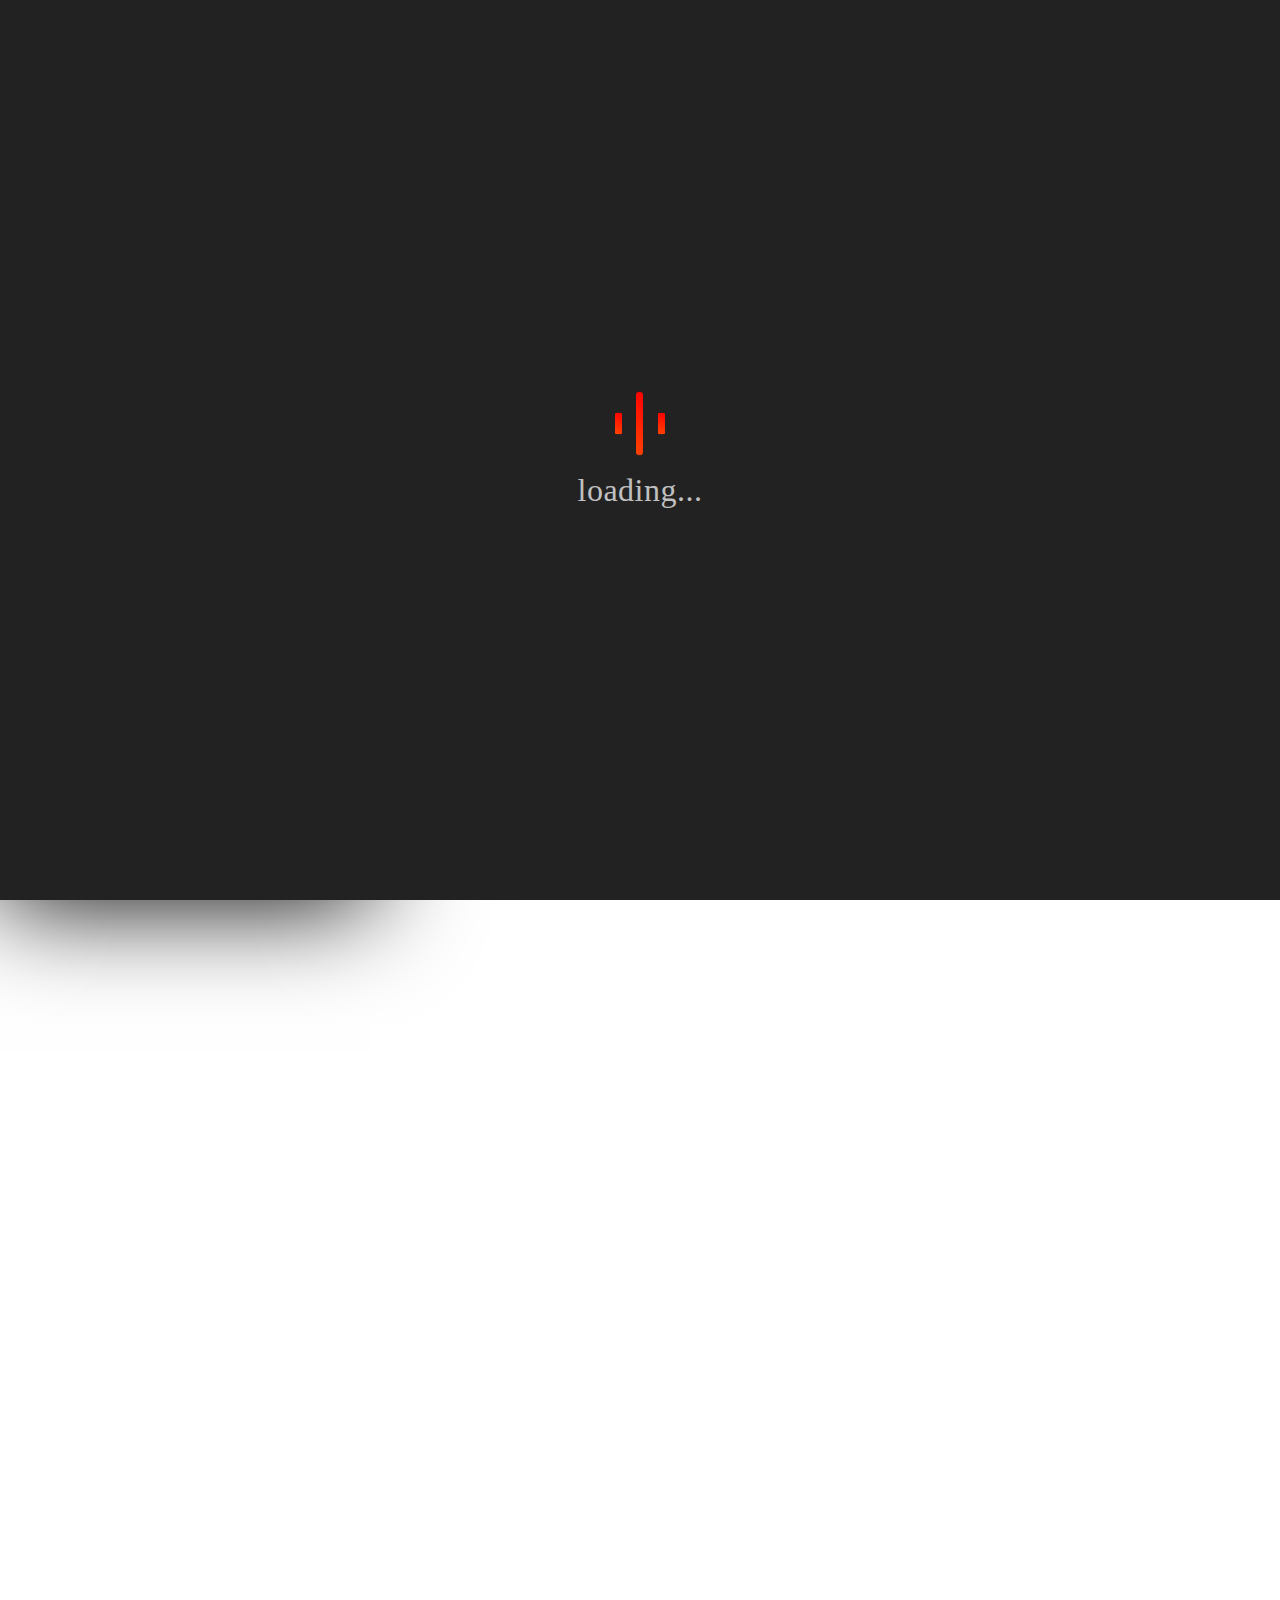
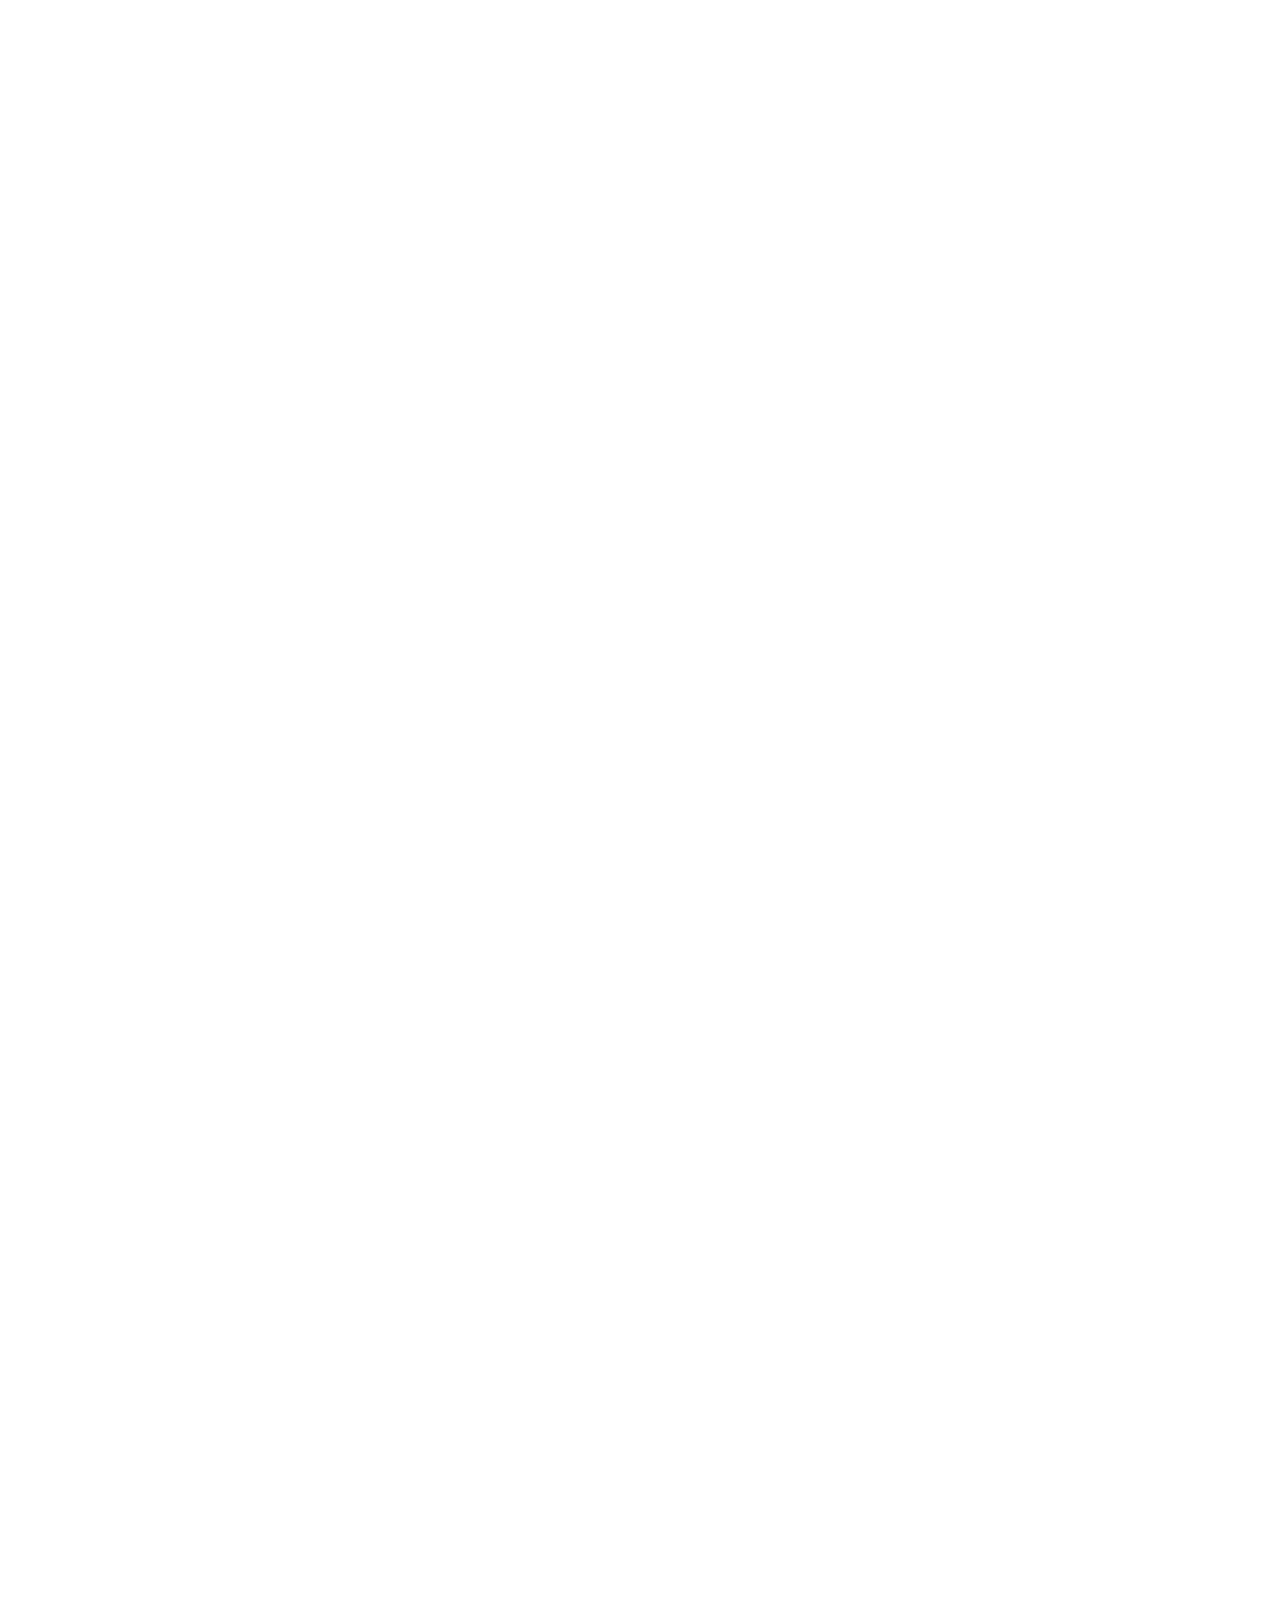
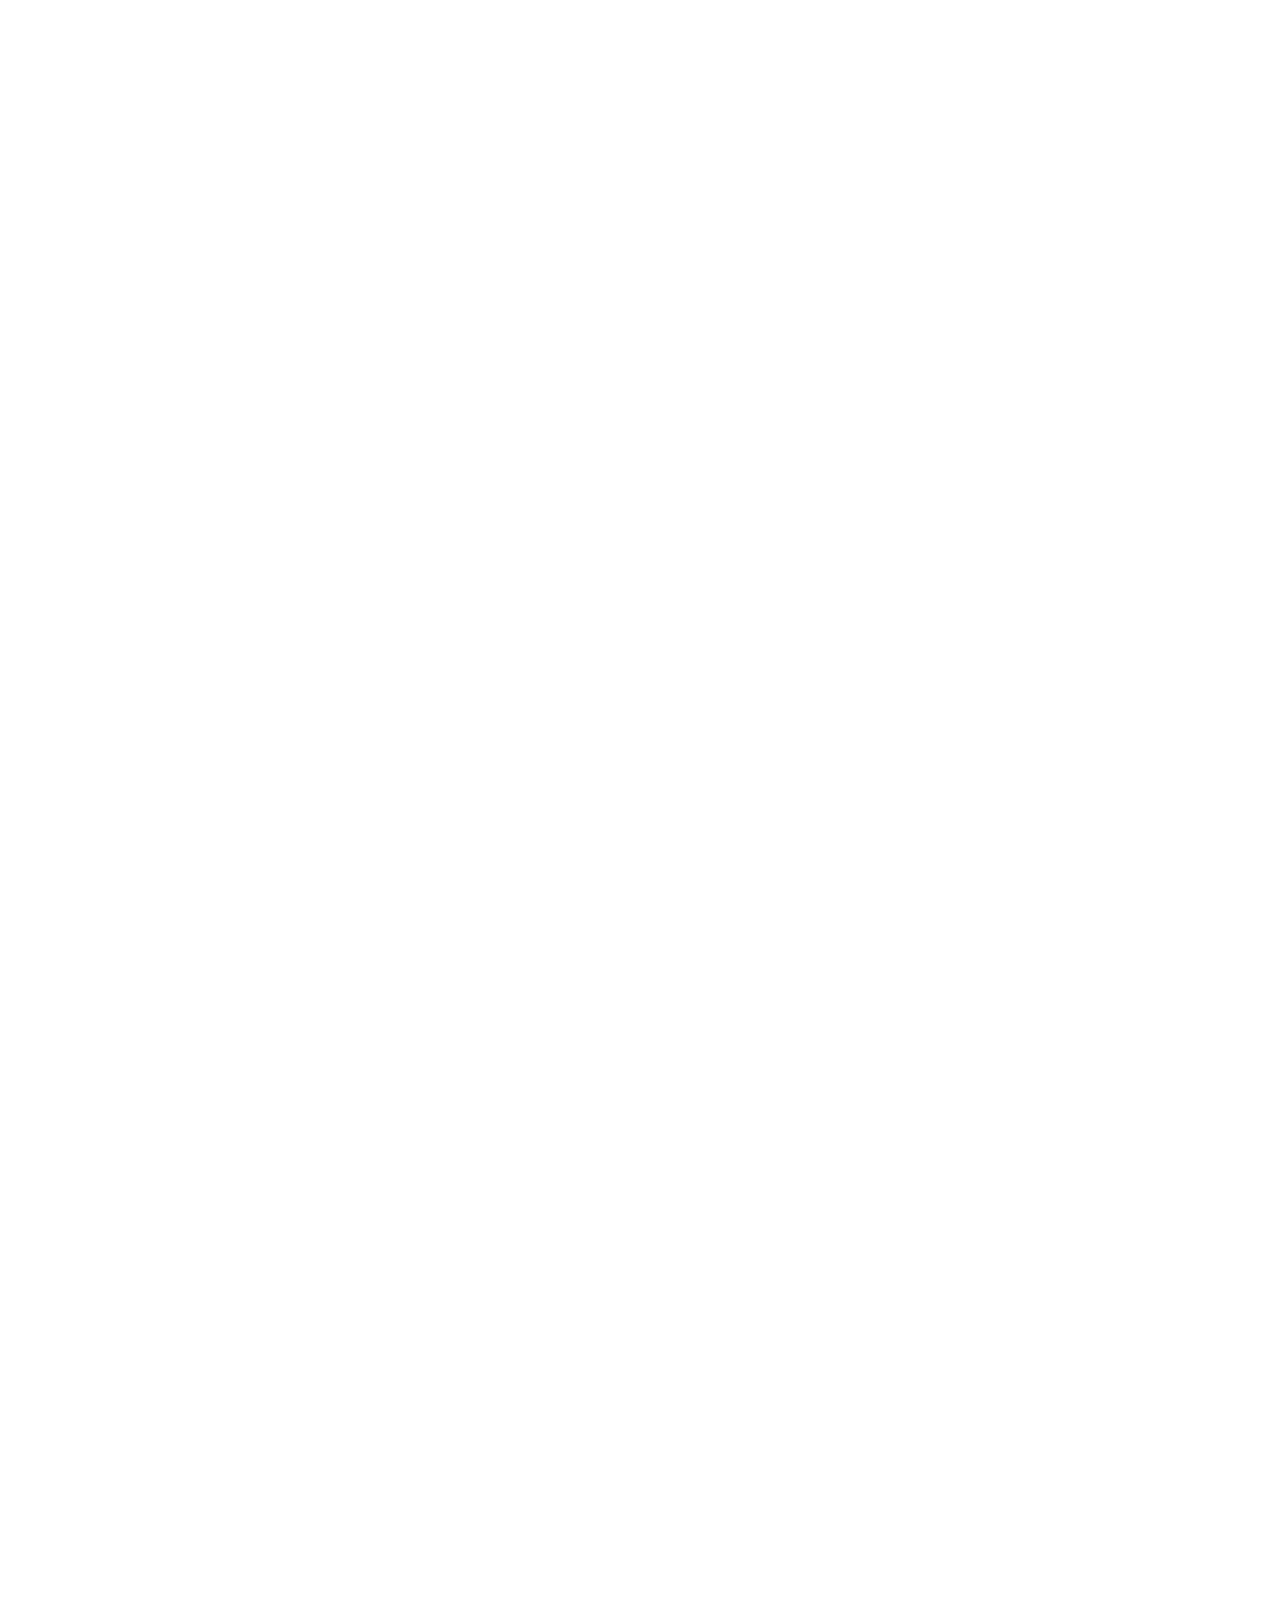
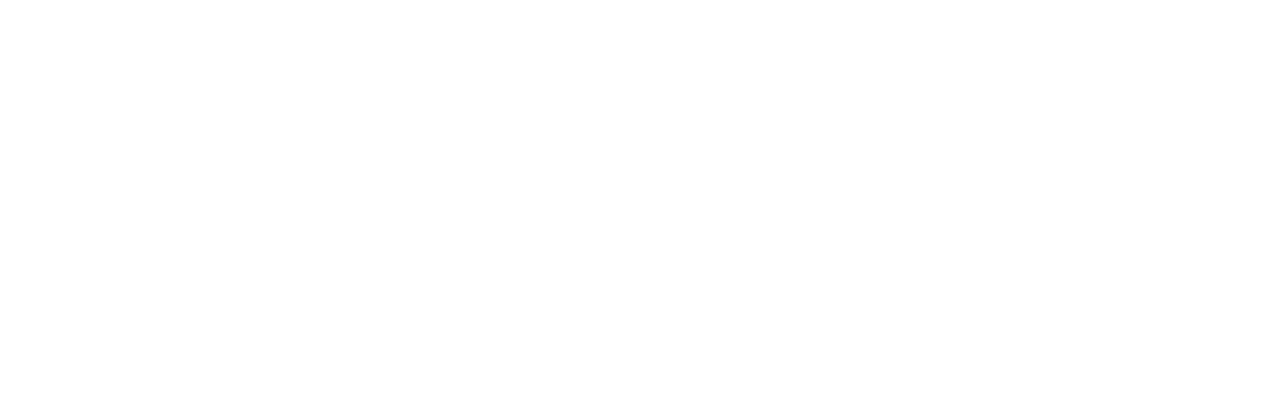
==== commit 4ddef6a2: "2023" ====
--- a/index.html
+++ b/index.html
@@ -11,7 +11,7 @@
 
 body {
 	margin: 0;  padding: 0;  margin-bottom: 15px;  margin-top: 8px;
-	background: #77b;
+	background: rgb(88, 190, 216);
 }
 body, td {
 	font: 14px "Trebuchet MS", Verdana, Arial, Helvetica, sans-serif;
@@ -130,7 +130,7 @@
 
 <table width="76%" border="0" align="center" valign="bottom" cellspacing="0" cellpadding="0">
 	<tr>
-	<td id="footer"><small>&copy; 2021 orpaa Lubem </small></td>
+	<td id="footer"><small ALIGN=Center>&copy; 2023 Orpaa Lubem </small></td>
 	</tr>
 </table>
 
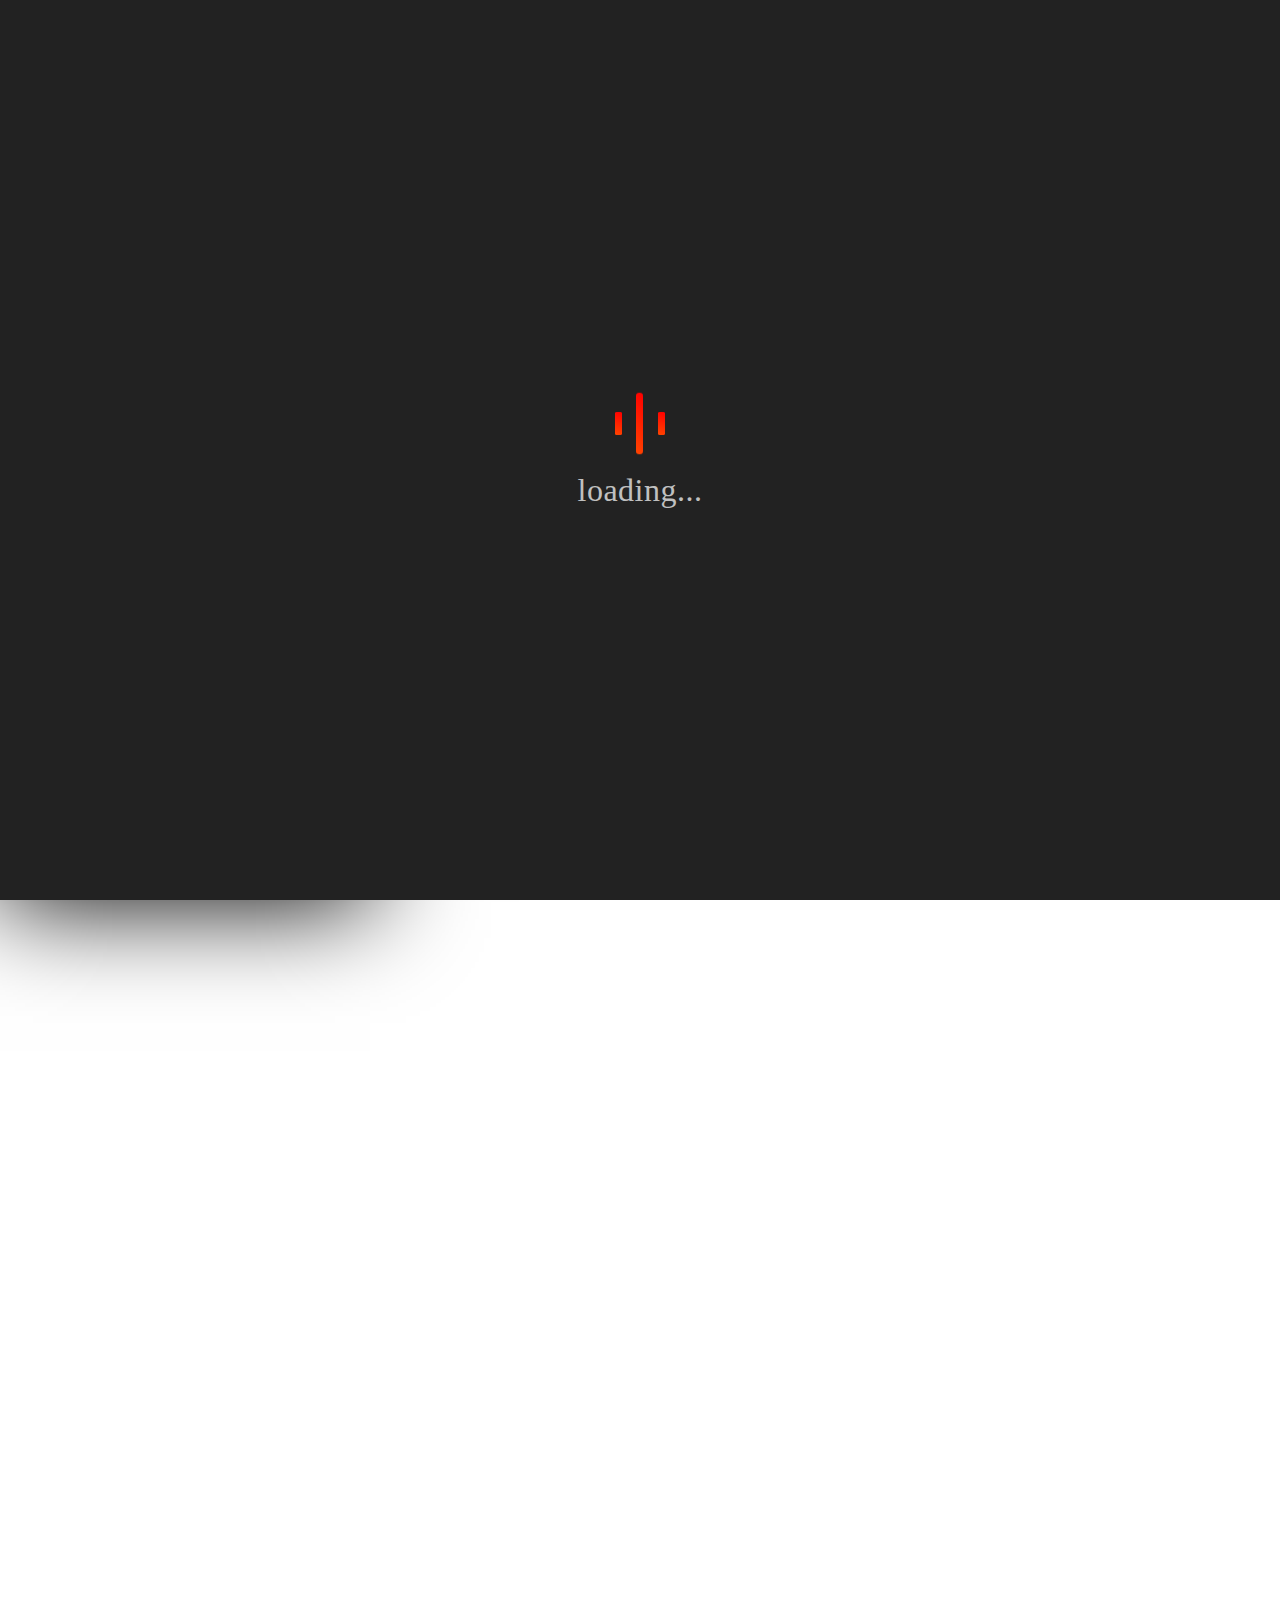
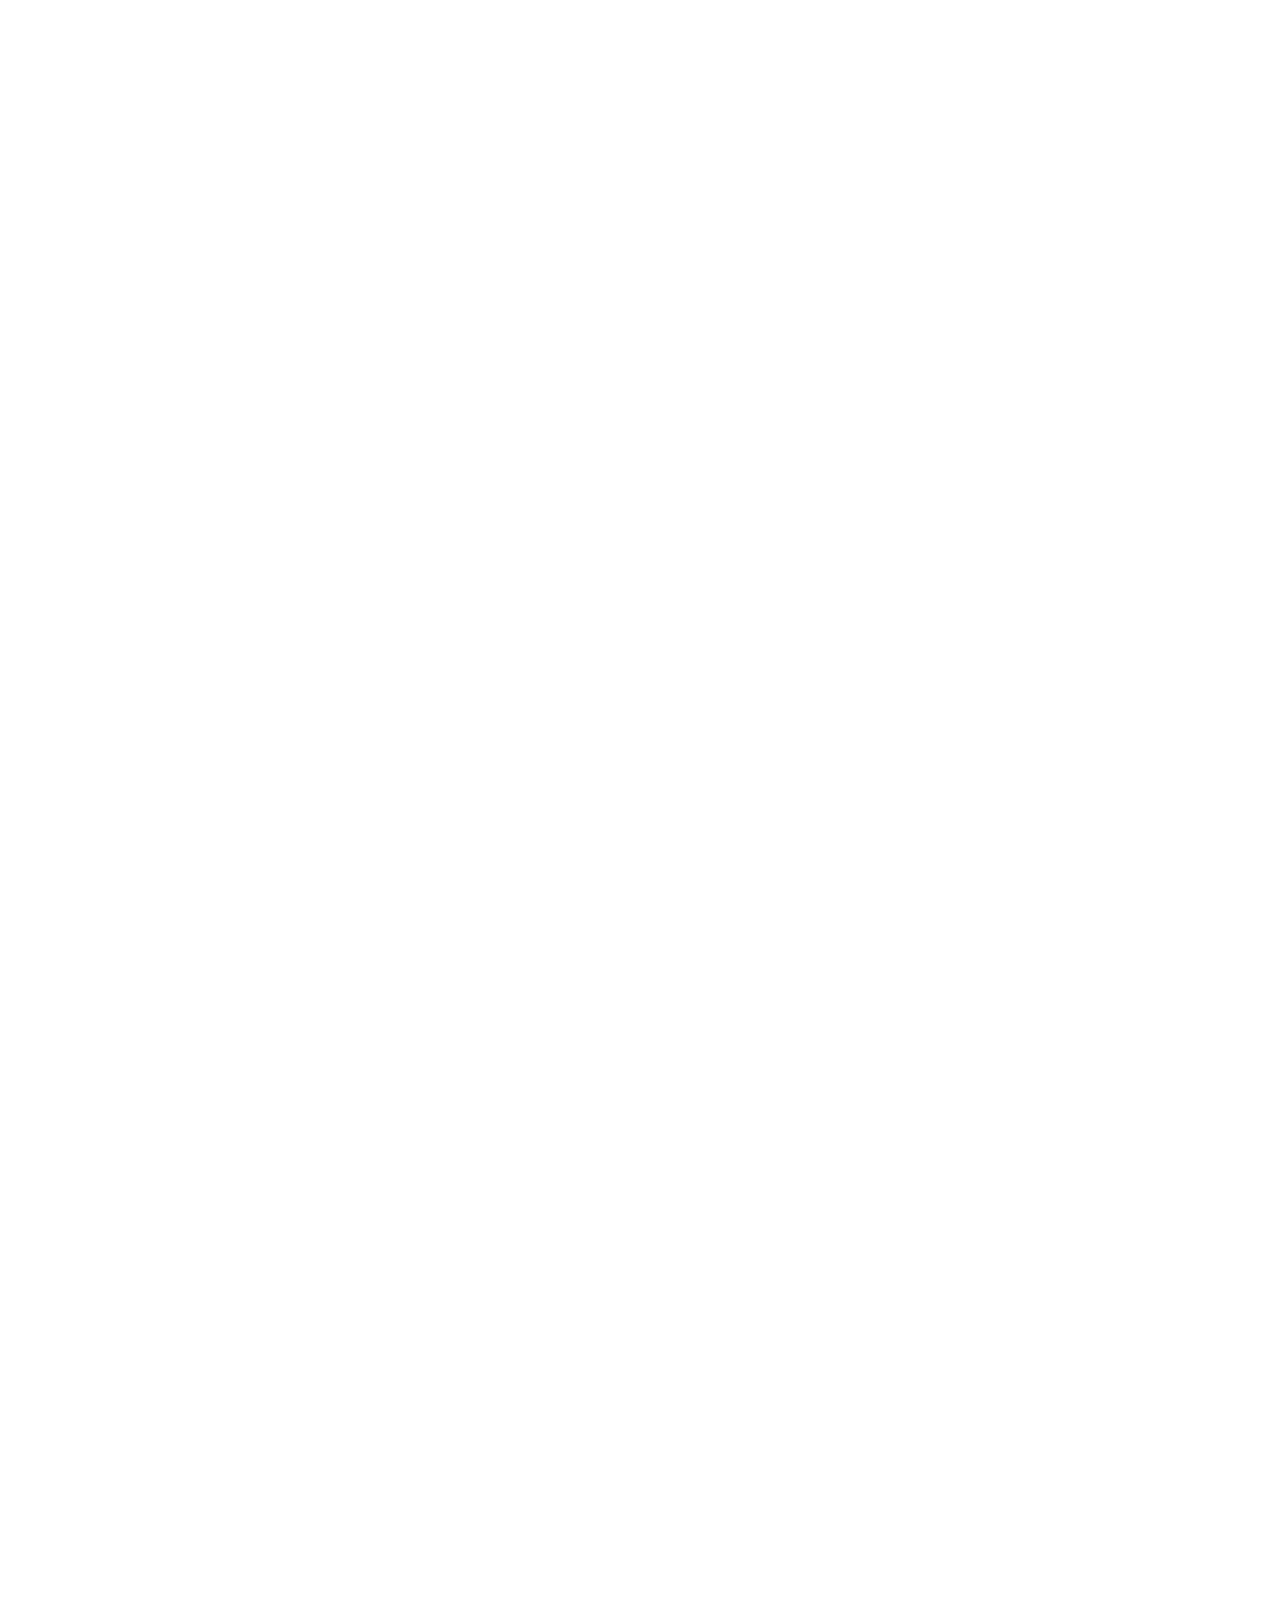
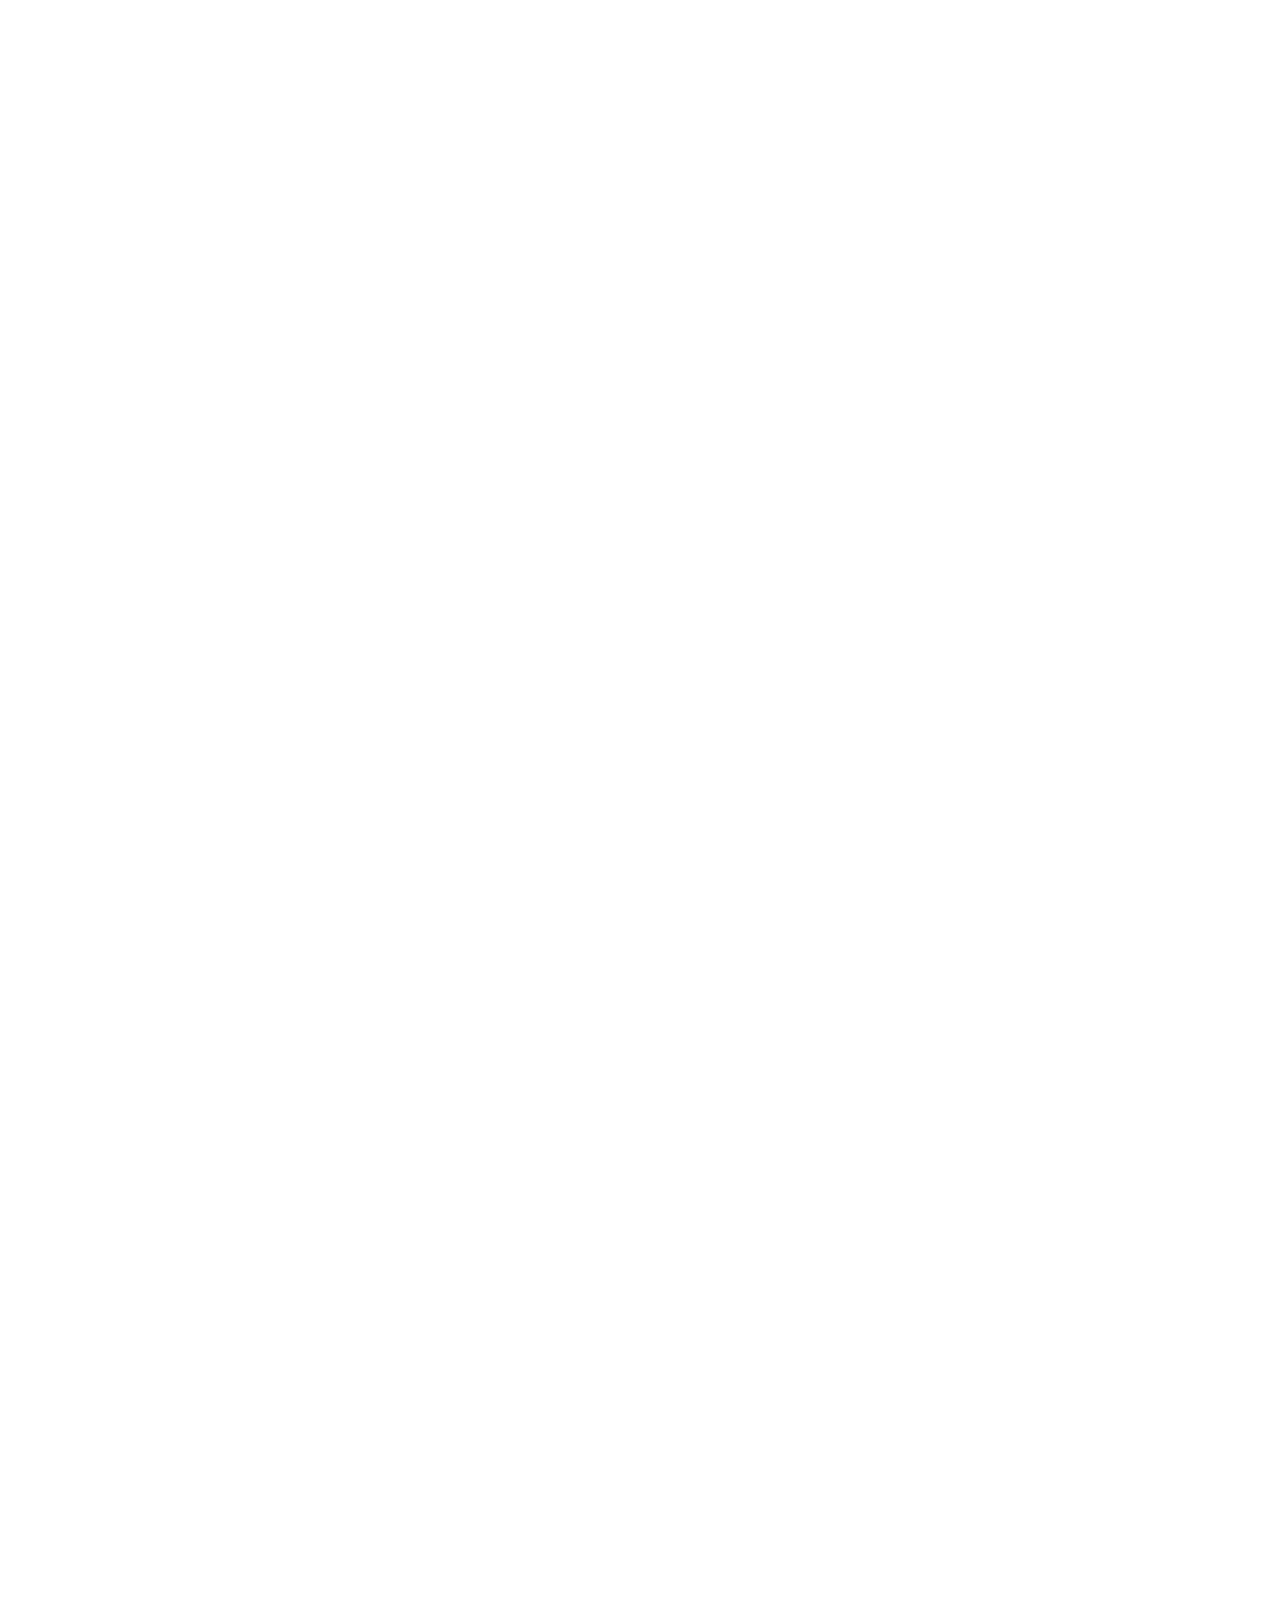
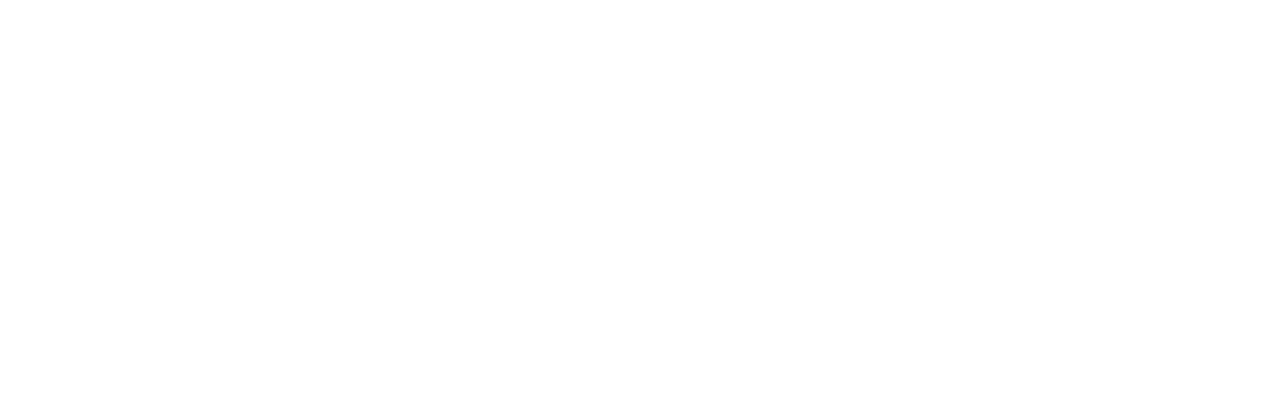
==== commit 0afd6a7b: "Update index.html" ====
--- a/index.html
+++ b/index.html
@@ -130,7 +130,7 @@
 
 <table width="76%" border="0" align="center" valign="bottom" cellspacing="0" cellpadding="0">
 	<tr>
-	<td id="footer"><small ALIGN=Center>&copy; 2023 Orpaa Lubem </small></td>
+	<td id="footer"><small ALIGN=Center>&copy; 2024 Orpaa Lubem </small></td>
 	</tr>
 </table>
 
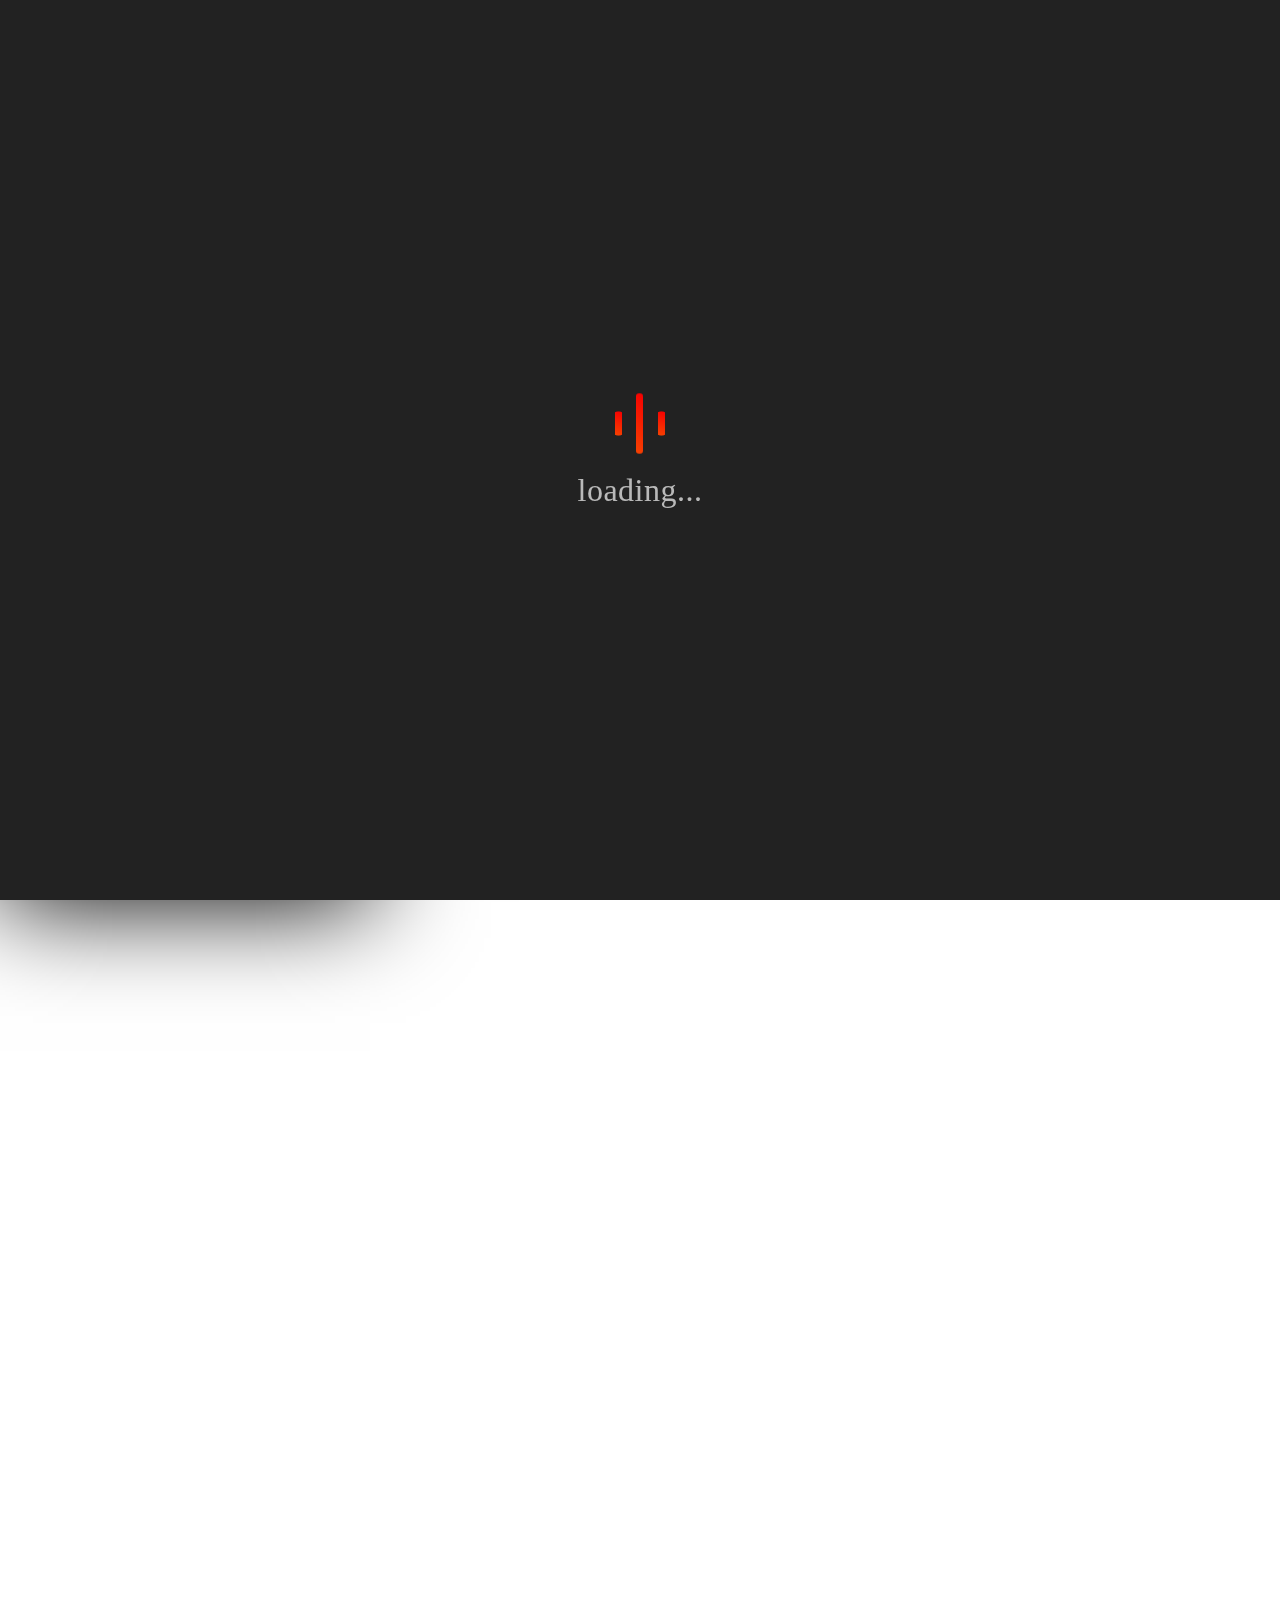
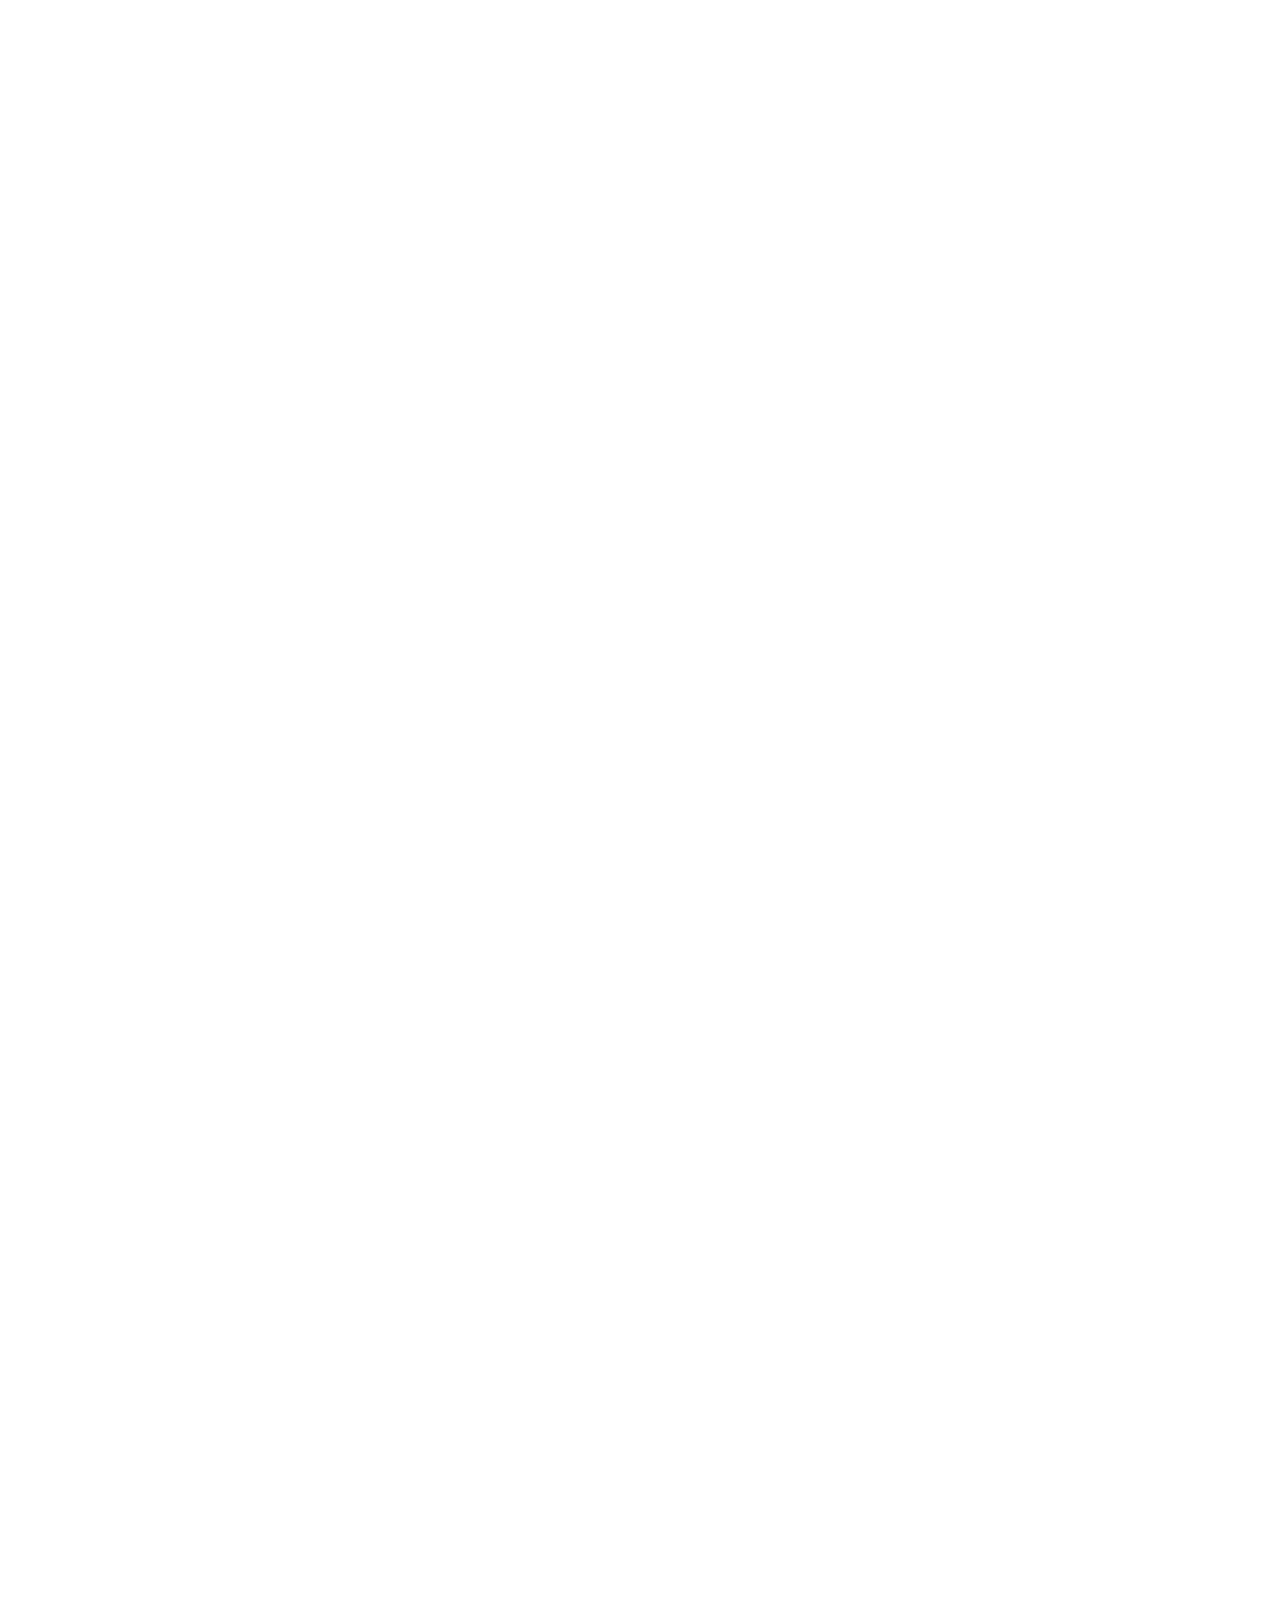
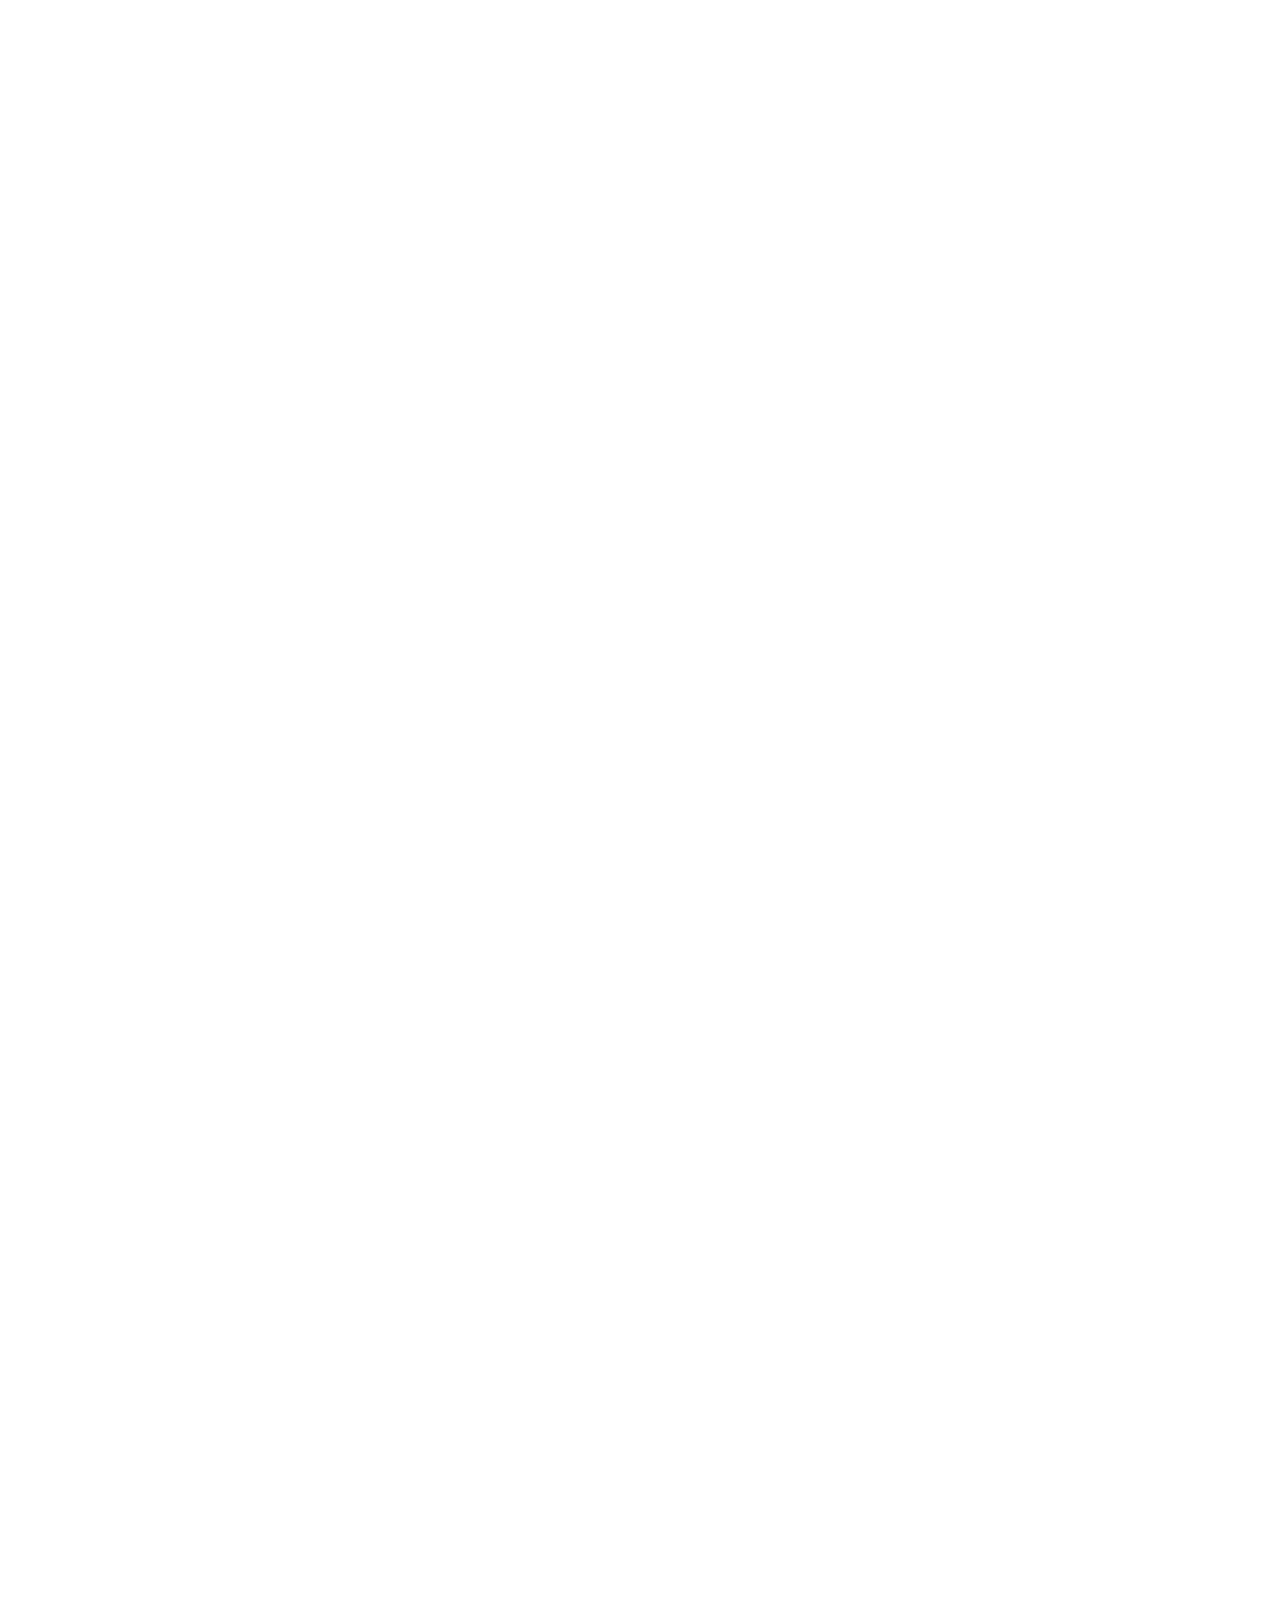
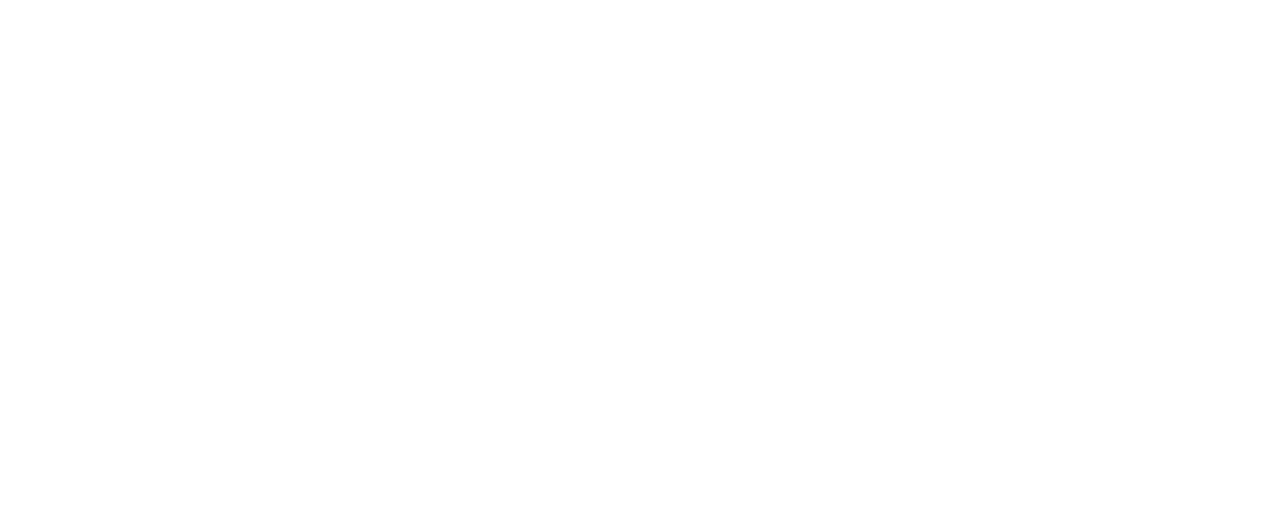
==== commit 2d89263e: "Update index.html" ====
--- a/index.html
+++ b/index.html
@@ -130,7 +130,7 @@
 
 <table width="76%" border="0" align="center" valign="bottom" cellspacing="0" cellpadding="0">
 	<tr>
-	<td id="footer"><small ALIGN=Center>&copy; 2024 Orpaa Lubem </small></td>
+	<td id="footer"><small ALIGN=Center>&copy; 2025 Orpaa Lubem </small></td>
 	</tr>
 </table>
 
